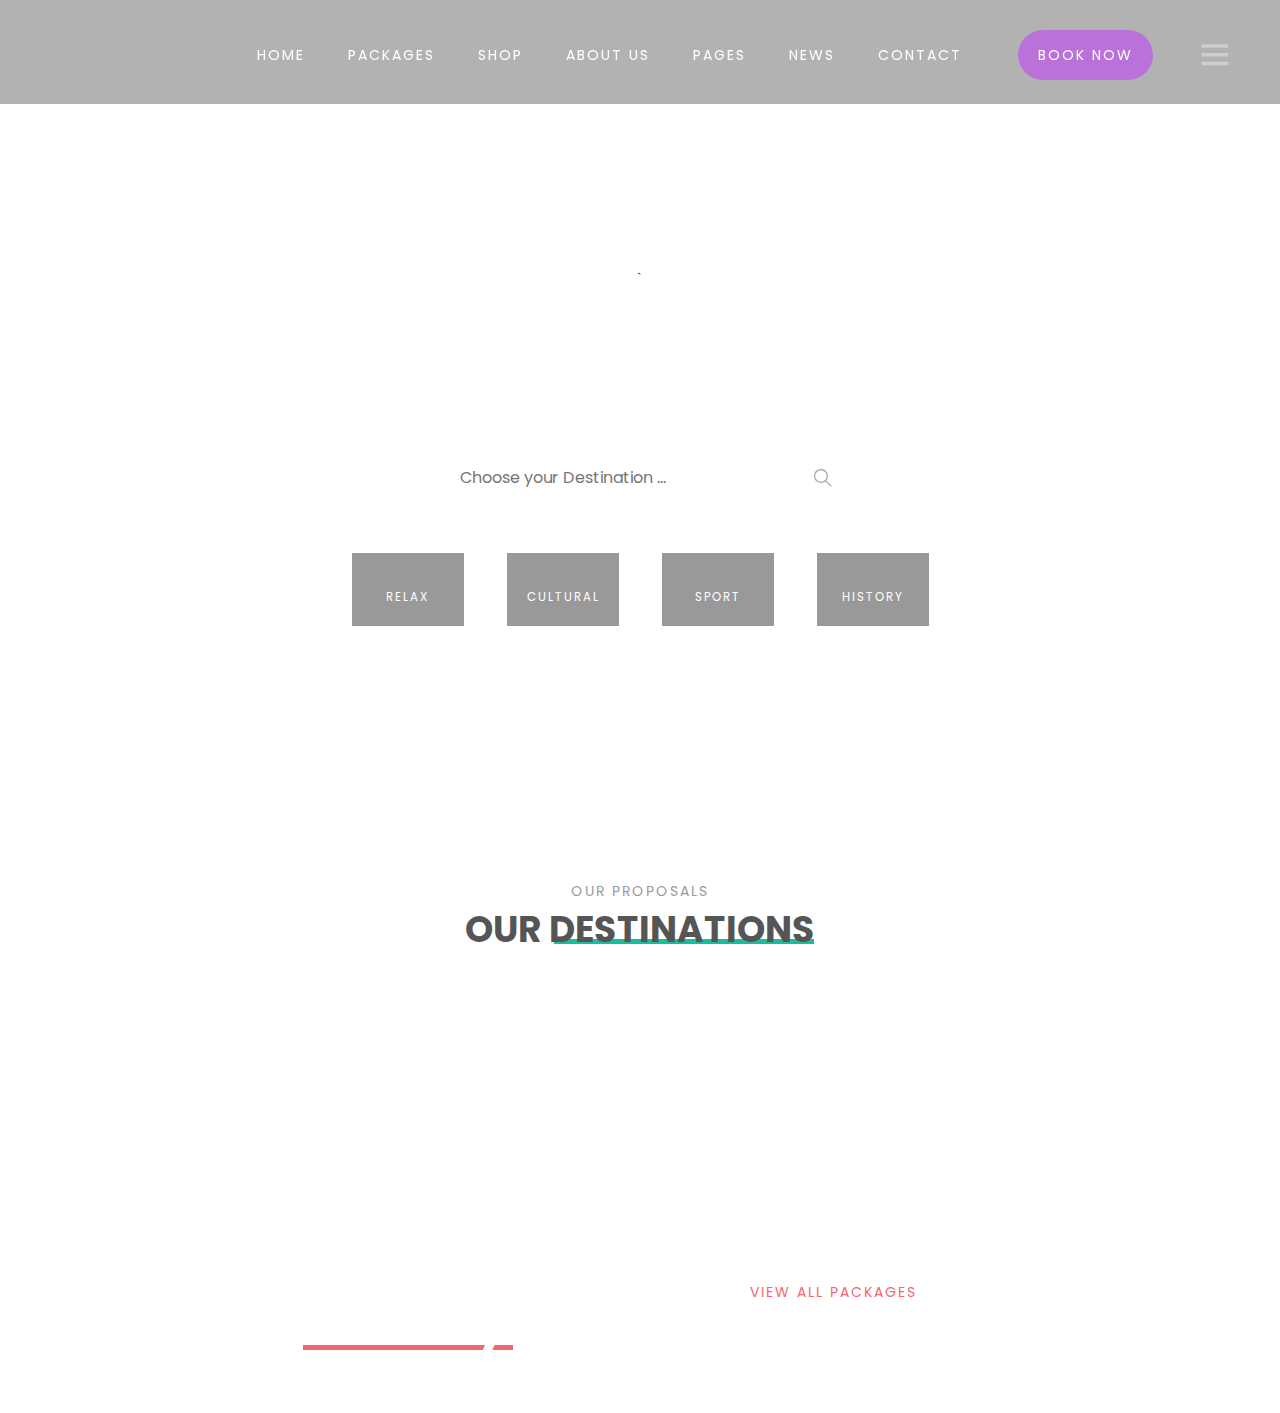
==== index.html @ 4a378df9 "hiepduong" ====
<!DOCTYPE html>
<html lang="en">
<head>
    <meta charset="UTF-8">
    <meta http-equiv="X-UA-Compatible" content="IE=edge">
    <meta name="viewport" content="width=device-width, initial-scale=1.0">
    <title>Document</title>
    <link rel="stylesheet" href="./assets/css/base.css">
    <link rel="stylesheet" href="./themify-icons/themify-icons.css">
    <link rel="stylesheet" href="./assets/css/grid.css">
    <link rel="stylesheet" href="./assets/css/style.css">
    <link rel="stylesheet" href="./assets/css/res.css">
    <link rel="preconnect" href="https://fonts.googleapis.com">
    <link rel="preconnect" href="https://fonts.gstatic.com" crossorigin>
    <link href="https://fonts.googleapis.com/css2?family=Poppins:wght@200;300;400;500;600;700&display=swap" rel="stylesheet">
</head>
<body>
    <div class="app">
        <header>
            <div class="header__container grid wide">
                <div class="header-logo">
                    <img class="header-logo-img" src="http://www.nicdarkthemes.com/themes/travel/wp/demo/love-travel/wp-content/uploads/sites/3/2018/11/logo.png" alt="">
                </div>
                <div class="header-nav">
                    <ul class="header-nav-list">
                        <li class="header-nav-items"><a href="index.html">HOME</a></li>
                        <li class="header-nav-items active">
                            PACKAGES
                            <div class="header-nav-packages">
                                <div class="header-nav-packages-item active">
                                    Search 1
                                </div>
                                <div class="header-nav-packages-item">Search 2</div>
                                <div class="header-nav-packages-item arrow">
                                    Tour Package
                                    <div class="header-nav-tour">
                                        <div class="header-nav-tour-item active">Carousel</div>
                                        <div class="header-nav-tour-item">Custom Map</div>
                                        <div class="header-nav-tour-item">360° Panorama</div>
                                        <div class="header-nav-tour-item">Default</div>
                                    </div>
                                </div>
                                <div class="header-nav-packages-item">Destination</div>
                                <div class="header-nav-packages-item">Typology</div>
                            </div>
                        </li>
                        <li class="header-nav-items shop">
                            SHOP
                            <div class="header-nav-shop">
                                <div class="header-nav-shop-item">Archive</div>
                                <div class="header-nav-shop-item">Single Product</div>
                                <div class="header-nav-shop-item">Cart</div>
                                <div class="header-nav-shop-item">Checkout</div>
                            </div>
                        </li>
                        <li class="header-nav-items about">
                            ABOUT US
                            <div class="header-nav-about">
                                <div class="header-nav-about-item active">About Us</div>
                                <div class="header-nav-about-item">About Us 2</div>
                                <div class="header-nav-about-item">About Us 3</div>
                            </div>
                        </li>
                        <li class="header-nav-items pages">
                            PAGES
                            <div class="header-nav-pages">
                                <div class="header-nav-pages-item">Services</div>
                                <div class="header-nav-pages-item">Agency Tours</div>
                                <div class="header-nav-pages-item">Testimonials</div>
                                <div class="header-nav-pages-item">Prices</div>
                                <div class="header-nav-pages-item">Promotions</div>
                                <div class="header-nav-pages-item">Faq</div>
                                <div class="header-nav-pages-item">Coming Soon</div>
                                <div class="header-nav-pages-item about">
                                    About Us
                                    <div class="header-subnav-about">
                                        <div class="header-subnav-about-item">About Us 1</div>
                                        <div class="header-subnav-about-item">About Us 2</div>
                                        <div class="header-subnav-about-item">About Us 3</div>
                                    </div>
                                </div>
                                <div class="header-nav-pages-item contact">
                                    Contact
                                    <div class="header-subnav-contact">
                                        <div class="header-nav-subcontact-item">Contact 1</div>
                                        <div class="header-nav-subcontact-item">Contact 2</div>
                                    </div>
                                </div>
                            </div>
                        </li>
                        <li class="header-nav-items news">
                            NEWS
                            <div class="header-nav-news">
                                <div class="header-nav-news-item">Archive</div>
                                <div class="header-nav-news-item sigle">
                                    Single Post
                                    <div class="header-subnav-post">
                                        <div class="header-subnav-post-item">Full Width</div>
                                        <div class="header-subnav-post-item">Right Sidebar</div>
                                        <div class="header-subnav-post-item">Left Sidebar</div>
                                    </div>
                                </div>
                            </div>
                        </li>
                        <li class="header-nav-items contact">CONTACT</li>
                    </ul>
                </div>
                <div class="header-booking">
                    <a href="" class="header-booking-btn">
                        BOOK NOW
                    </a>
                </div>
                <div class="header-bars">
                    <i class="ti-menu header-bars-icon">
                    </i>
                    <div class="header-bar-packages">
                        <img class="header-bars-close" src="http://www.nicdarkthemes.com/themes/travel/wp/demo/love-travel/wp-content/uploads/sites/3/2018/11/error.png" alt="">
                        <div class="header-bar-heading">
                            <p class="header-bar-p">BEST</p>
                            <h2 class="header-bar-h2">PACKAGES</h2>
                        </div>
                        <div class="header-bar-container">
                            <div class="header-bar-container-item">
                                <img class="header-bar-container-img" src="http://www.nicdarkthemes.com/themes/travel/wp/demo/love-travel/wp-content/uploads/sites/3/2018/11/package-1-150x150.jpg" alt="">
                                <div class="header-bar-container-item-content">
                                    <h3 class="header-bar-container-content-h3">Berlin</h3>
                                    <p class="header-bar-container-content-location">
                                        <i class="ti-location-pin header-bar-container-content-icon"></i>
                                        Europe
                                    </p>
                                    <a href="" class="header-bar-container-content-price">FROM 700 $</a>
                                </div>
                            </div>
                            <div class="header-bar-container-item">
                                <img class="header-bar-container-img" src="http://www.nicdarkthemes.com/themes/travel/wp/demo/love-travel/wp-content/uploads/sites/3/2018/03/package-6-150x150.jpg" alt="">
                                <div class="header-bar-container-item-content">
                                    <h3 class="header-bar-container-content-h3">Hong Kong</h3>
                                    <p class="header-bar-container-content-location">
                                        <i class="ti-location-pin header-bar-container-content-icon"></i>
                                        Asia
                                    </p>
                                    <a href="" class="header-bar-container-content-price" style="background: linear-gradient(to right, #f76570 0%, #f78d65 100%);">FROM 500 $</a>
                                </div>
                            </div>
                            <div class="header-bar-container-item">
                                <img class="header-bar-container-img" src="http://www.nicdarkthemes.com/themes/travel/wp/demo/love-travel/wp-content/uploads/sites/3/2018/11/package-2-150x150.jpg" alt="">
                                <div class="header-bar-container-item-content">
                                    <h3 class="header-bar-container-content-h3">San Francisco</h3>
                                    <p class="header-bar-container-content-location">
                                        <i class="ti-location-pin header-bar-container-content-icon"></i>
                                        United States
                                    </p>
                                    <a href="" class="header-bar-container-content-price" style="background: linear-gradient(to right, #ba71da 0%, #da717b 100%);">FROM 400 $</a>
                                </div>
                            </div>
                        </div>
                        <div class="header-bar-package">
                            <div class="header-bar-package-content">
                                <img class="header-bar-package-img" src="http://www.nicdarkthemes.com/themes/travel/wp/demo/love-travel/wp-content/uploads/sites/3/2018/04/destination-9.jpg" alt="">
                                <div class="header-bar-package-container">
                                    <div class="header-bar-package-container-img">
                                        <img src="http://www.nicdarkthemes.com/themes/travel/wp/demo/love-travel/wp-content/uploads/sites/3/2018/11/arch.png" alt="">
                                    </div>
                                    <div class="header-bar-package-container-content">
                                        <h3>Europe</h3>
                                        <p>3 PACKAGES</p>
                                    </div>
                                </div>
                            </div>
                        <div class="header-bar-laststep">
                            <div class="header-bar-laststep-heading">
                                <p class="header-bar-laststep-p">LAST</p>
                                <h3 class="header-bar-laststep-h3">MINUTES</h3>
                            </div>
                        </div>
                    </div>
                </div>
                
            </div>
        </header>
        <!-- body -->
        <div class="container">`    
            <div class="contanier-content">
                <div class="container-content-h1" id="js-change-header">Search your next Holiday</div>
                <p class="container-content-p">CHECK OUR BEST PROMOTIONS</p>
            </div>
            <div class="container-findbar grid wide">
                <div class="container-findbar-btn row">
                    <div class="container-findbar-with-nothing col l-4">

                    </div>
                    <div class="container-findbar-with-search col l-4">
                        <input type="text" class="container-findbar-input" placeholder="Choose your Destination ...">
                        <i class="ti-search container-findbar-icon"></i>
                        <div class="container-findbar-with-search-section">
                            <div class="container-findbar-with-search-section-item">
                                Europe
                            </div>
                            <div class="container-findbar-with-search-section-item back">
                                 - Italy
                            </div>
                            <div class="container-findbar-with-search-section-item back">
                                 - Netherlands
                            </div>
                            <div class="container-findbar-with-search-section-item">
                                Asia
                            </div>
                            <div class="container-findbar-with-search-section-item back">
                                 - Thailandia
                            </div>
                            <div class="container-findbar-with-search-section-item">
                                United States
                            </div>
                            <div class="container-findbar-with-search-section-item">
                                Oceania
                            </div>
                        </div>
                    </div>
                    <div class="container-findbar-with-nothing col l-4">

                    </div>
                </div>
            </div>
            <div class="container-choose-list grid wide">
                <div class="container-list">
                    <div class="container-list-item">
                        <a href="" class="container-list-link">
                            <img class="container-list-img" src="http://www.nicdarkthemes.com/themes/travel/wp/demo/love-travel/wp-content/uploads/sites/3/2018/11/t-relax.png" alt="">
                            <h3 class="container-list-heading">RELAX</h3>
                        </a>
                    </div>
                    <div class="container-list-item">
                        <a href="" class="container-list-link">
                            <img class="container-list-img" src="http://www.nicdarkthemes.com/themes/travel/wp/demo/love-travel/wp-content/uploads/sites/3/2018/11/t-cultural.png" alt="">
                            <h3 class="container-list-heading">CULTURAL</h3>
                        </a>
                    </div>
                    <div class="container-list-item">
                        <a href="" class="container-list-link">
                            <img class="container-list-img" src="http://www.nicdarkthemes.com/themes/travel/wp/demo/love-travel/wp-content/uploads/sites/3/2018/11/t-sport.png" alt="">
                            <h3 class="container-list-heading">SPORT</h3>
                        </a>
                    </div>
                    <div class="container-list-item">
                        <a href="" class="container-list-link">
                            <img class="container-list-img" src="http://www.nicdarkthemes.com/themes/travel/wp/demo/love-travel/wp-content/uploads/sites/3/2018/11/t-history.png" alt="">
                            <h3 class="container-list-heading">HISTORY</h3>
                        </a>
                    </div>
                </div>
            </div>
        </div>
        <div class="body">
            <div class="body-container">
                <div class="body-container-proposals grid wide">
                    <div class="body-container-heading">
                        <p class="body-container-p">OUR PROPOSALS</p>
                        <h2 class="body-container-h2">OUR DESTINATIONS</h2>
                    </div>
                    <div class="body-container-row row">
                        <div class="body-container-col col l-4">
                            <div class="body-container-content">
                                <div class="body-container-content-global">
                                    <p class="body-container-content-p">
                                        <img src="http://www.nicdarkthemes.com/themes/travel/wp/demo/love-travel/wp-content/uploads/sites/3/2018/11/arch.png" alt="">
                                    </p>
                                    <img class="body-container-content-img" src="http://www.nicdarkthemes.com/themes/travel/wp/demo/love-travel/wp-content/uploads/sites/3/2018/04/destination-9.jpg" alt="">
                                    <div class="body-container-content-heading">
                                        <h3 class="body-container-content-h3">Europe</h3>
                                        <p class="body-container-content-p">3 PACKAGES</p>
                                    </div>
                                    <div class="body-container-content-hover">
                                        <h3 class="body-container-hover-h3">Packages</h3>
                                        <ul class="body-container-hover-list">
                                            <li class="body-container-hover-item">Berlin</li>
                                            <li class="body-container-hover-item">Amsterdam</li>
                                            <li class="body-container-hover-item">Tuscany</li>
                                        </ul>
                                        <a href="" class="body-container-hover-btn">VIEW DESTINATION</a>
                                    </div>
                                </div>
                            </div>
                        </div>
                        <div class="body-container-col col l-4">
                            <div class="body-container-content">
                                <div class="body-container-content-global">
                                    <p class="body-container-content-p">
                                        <img src="http://www.nicdarkthemes.com/themes/travel/wp/demo/love-travel/wp-content/uploads/sites/3/2018/11/buddha.png" alt="">
                                    </p>
                                    <img class="body-container-content-img" src="http://www.nicdarkthemes.com/themes/travel/wp/demo/love-travel/wp-content/uploads/sites/3/2018/11/destination-5-720x720.jpg" alt="">
                                    <div class="body-container-content-heading">
                                        <h3 class="body-container-content-h3">Thailandia</h3>
                                        <p class="body-container-content-p">1 PACKAGE</p>
                                    </div>
                                    <div class="body-container-content-hover">
                                        <h3 class="body-container-hover-h3">Packages</h3>
                                        <ul class="body-container-hover-list">
                                            <li class="body-container-hover-item">Berlin</li>
                                            <li class="body-container-hover-item">Amsterdam</li>
                                            <li class="body-container-hover-item">Tuscany</li>
                                        </ul>
                                        <a href="" class="body-container-hover-btn">VIEW DESTINATION</a>
                                    </div>
                                </div>
                            </div>
                        </div>
                        <div class="body-container-col col l-4">
                            <div class="body-container-content">
                                <div class="body-container-content-global">
                                    <p class="body-container-content-p">
                                        <img src="http://www.nicdarkthemes.com/themes/travel/wp/demo/love-travel/wp-content/uploads/sites/3/2018/11/torii-gate.png" alt="">
                                    </p>
                                    <img class="body-container-content-img" src="http://www.nicdarkthemes.com/themes/travel/wp/demo/love-travel/wp-content/uploads/sites/3/2018/03/destination-8.jpg" alt="">
                                    <div class="body-container-content-heading">
                                        <h3 class="body-container-content-h3">Asia</h3>
                                        <p class="body-container-content-p">2 PACKAGE</p>
                                    </div>
                                    <div class="body-container-content-hover">
                                        <h3 class="body-container-hover-h3">Packages</h3>
                                        <ul class="body-container-hover-list">
                                            <li class="body-container-hover-item">Hong Kong</li>
                                            <li class="body-container-hover-item">PhuKet</li>
                                        </ul>
                                        <a href="" class="body-container-hover-btn">VIEW DESTINATION</a>
                                    </div>
                                </div>
                            </div>
                        </div>
                        <div class="body-container-col col l-4">
                            <div class="body-container-content">
                                <div class="body-container-content-global">
                                    <p class="body-container-content-p">
                                        <img src="http://www.nicdarkthemes.com/themes/travel/wp/demo/love-travel/wp-content/uploads/sites/3/2018/11/pisa.png" alt="">
                                    </p>
                                    <img class="body-container-content-img" src="http://www.nicdarkthemes.com/themes/travel/wp/demo/love-travel/wp-content/uploads/sites/3/2018/03/destination-10.jpg" alt="">
                                    <div class="body-container-content-heading">
                                        <h3 class="body-container-content-h3">Italy</h3>
                                        <p class="body-container-content-p">1 PACKAGE</p>
                                    </div>
                                    <div class="body-container-content-hover">
                                        <h3 class="body-container-hover-h3">Packages</h3>
                                        <ul class="body-container-hover-list">
                                            <li class="body-container-hover-item">Tuscany</li>
                                        </ul>
                                        <a href="" class="body-container-hover-btn">VIEW DESTINATION</a>
                                    </div>
                                </div>
                            </div>
                        </div>
                        <div class="body-container-col col l-4">
                            <div class="body-container-content">
                                <div class="body-container-content-global">
                                    <p class="body-container-content-p">
                                        <img src="http://www.nicdarkthemes.com/themes/travel/wp/demo/love-travel/wp-content/uploads/sites/3/2018/11/london-eye.png" alt="">
                                    </p>
                                    <img class="body-container-content-img" src="http://www.nicdarkthemes.com/themes/travel/wp/demo/love-travel/wp-content/uploads/sites/3/2018/03/destination-11.jpg" alt="">
                                    <div class="body-container-content-heading">
                                        <h3 class="body-container-content-h3">Netherlands</h3>
                                        <p class="body-container-content-p">1 PACKAGE</p>
                                    </div>
                                    <div class="body-container-content-hover">
                                        <h3 class="body-container-hover-h3">Packages</h3>
                                        <ul class="body-container-hover-list">
                                            <li class="body-container-hover-item">Amsterdam</li>
                                        </ul>
                                        <a href="" class="body-container-hover-btn">VIEW DESTINATION</a>
                                    </div>
                                </div>
                            </div>
                        </div>
                        <div class="body-container-col col l-4">
                            <div class="body-container-content">
                                <div class="body-container-content-global">
                                    <p class="body-container-content-p">
                                        <img src="http://www.nicdarkthemes.com/themes/travel/wp/demo/love-travel/wp-content/uploads/sites/3/2018/11/golden-gate.png" alt="">
                                    </p>
                                    <img class="body-container-content-img" src="http://www.nicdarkthemes.com/themes/travel/wp/demo/love-travel/wp-content/uploads/sites/3/2018/03/destination-1-1-720x720.jpg" alt="">
                                    <div class="body-container-content-heading">
                                        <h3 class="body-container-content-h3">United States</h3>
                                        <p class="body-container-content-p">1 PACKAGE</p>
                                    </div>
                                    <div class="body-container-content-hover">
                                        <h3 class="body-container-hover-h3">Packages</h3>
                                        <ul class="body-container-hover-list">
                                            <li class="body-container-hover-item">San Francisco</li>
                                        </ul>
                                        <a href="" class="body-container-hover-btn">VIEW DESTINATION</a>
                                    </div>
                                </div>
                            </div>
                        </div>
                    </div>
                </div>
                <div class="body-container-holiday">
                    <div class="body-container-holiday-content grid wide">
                        <div class="body-container-holiday-heading row">
                            <div class="body-container-holiday-nothing col l-1"></div>
                            <div class="body-container-holiday-col col l-5">
                                <h3>Your</h3>
                                <h3>Next Holiday</h3>
                            </div>
                            <div class="body-container-holiday-btn col l-4">
                                <a href="" class="body-container-holiday-link">VIEW ALL PACKAGES</a>
                            </div>
                            <div class="body-container-holiday-nothing col l-2">
                            </div>
                        </div>
                    </div>
                </div>
            </div>
        </div>

        <footer>

        </footer>
    </div>
    <script src="./assets/js/main.js"></script>
</body>
</html>
---- assets/css/base.css ----
* {
    font-family: 'Poppins', sans-serif;
    margin: 0;
    text-decoration: none;
    list-style: none;
    box-sizing: inherit;
    padding: 0;
    scroll-behavior: smooth;
}
html {
    font-size: 62.5%;
    box-sizing: border-box;
    font-family: 'Poppins', sans-serif;
}

:root {
    --primary-color: #ff6464;
    --text-color: #473C3C;
    --text-hover-color : #fff;
    --p-color: #7E6F6F;
}

::-webkit-scrollbar {
    width: 6px;
    height: 50px;
}
::-webkit-scrollbar-thumb {
    background: rgb(167, 165, 165);
    border-radius: 16px;
}
::-webkit-scrollbar-thumb:hover {
    background: rgb(94, 92, 92);
}



/* modal */
.modal {
    position: fixed;
    top: 0;
    right: 0;
    bottom: 0;
    left: 0;
    animation: fadeIn linear 0.1s;
    display: none;
}

.modal.open {
    display: flex;
}

.modal__overlay {
    position: absolute;
    width: 100%;
    height: 100%;
    background-color: rgba(0, 0, 0, 0.7);
}

.modal__body {
    margin: auto;
    position: relative;
    z-index: 10000;
    border-radius: 8px;
    text-align: center;
}
/*  */

.fz-12 {
    font-size: 1.2rem;
}
.fz-14 {
    font-size: 1.4rem;
}
.fz-16 {
    font-size: 1.6rem;
}
.fz-18 {
    font-size: 1.8rem;
}
.fz-20 {
    font-size: 2.0rem;
}
.fz-22 {
    font-size: 2.2rem;
}
.fz-24 {
    font-size: 2.4rem;
}
.fz-26 {
    font-size: 2.6rem;
}
.fz-28 {
    font-size: 2.8rem;
}


.fw-300 {
    font-weight: 300;
}
.fw-400 {
    font-weight: 400;
}
.fw-500 {
    font-weight: 500;
}
.fw-600 {
    font-weight: 600;
}
.fw-700 {
    font-weight: 700;
}
.bg-download {
    background: #f5c04c;
}


.dp-inlinebl {
    display: inline-block;
}

.mgb-2 {
    margin-bottom: 2px;
}
.mgb-4 {
    margin-bottom: 4px;
}
.mgb-6 {
    margin-bottom: 6px;
}
.mgb-8 {
    margin-bottom: 8px;
}
.mgb-10 {
    margin-bottom: 10px;
}
.mgb-12 {
    margin-bottom: 12px;
}
.mgb-14 {
    margin-bottom: 14px;
}
.mgb-16 {
    margin-bottom: 16px;
}
.mgb-18 {
    margin-bottom: 18px;
}
.mgb-20 {
    margin-bottom: 20px;
}
.mgb-22 {
    margin-bottom: 22px;
}
.mgb-24 {
    margin-bottom: 24px;
}
.mgl-2 {
    margin-left: 2px;
}
.mgl-4 {
    margin-left: 4px;
}
.mgl-6 {
    margin-left: 6px;
}
.mgl-8 {
    margin-left: 8px;
}
.mgl-10 {
    margin-left: 10px;
}
.mgl-12 {
    margin-left: 12px;
}
.mgl-14 {
    margin-left: 14px;
}
.mgl-16 {
    margin-left: 16px;
}
.mgl-18 {
    margin-left: 18px;
}
.mgl-20 {
    margin-left: 20px;
}
.mgt-4 {
    margin-top: 4px;
}
.mgt-8 {
    margin-top: 8px;
}
.mgt-12 {
    margin-top: 12px;
}
.mgt-16 {
    margin-top: 16px;
}
.mgt-20 {
    margin-top: 20px;
}
.mgt-24 {
    margin-top: 24px;
}
.mgt-28 {
    margin-top: 28px;
}
.mgt-32 {
    margin-top: 32px;
}
.padl-4 {
    padding-left: 4px;
}
.padl-8 {
    padding-left: 8px;
}
.padt-8 {
    padding-top: 8px;
}
.padb-8 {
    padding-bottom: 8px;
}
.pad-20 {
    padding: 20px;
}
.padl-16 {
    padding-left: 16px;
}
.padt-16 {
    padding-top: 16px;
}
.bgp-right {
    background-position: right !important;
}
.bgp-center {
    background-position: center !important;
}
---- themify-icons/themify-icons.css ----
@font-face {
	font-family: 'themify';
	src:url('fonts/themify.eot?-fvbane');
	src:url('fonts/themify.eot?#iefix-fvbane') format('embedded-opentype'),
		url('fonts/themify.woff?-fvbane') format('woff'),
		url('fonts/themify.ttf?-fvbane') format('truetype'),
		url('fonts/themify.svg?-fvbane#themify') format('svg');
	font-weight: normal;
	font-style: normal;
}

[class^="ti-"], [class*=" ti-"] {
	font-family: 'themify';
	speak: none;
	font-style: normal;
	font-weight: normal;
	font-variant: normal;
	text-transform: none;
	line-height: 1;

	/* Better Font Rendering =========== */
	-webkit-font-smoothing: antialiased;
	-moz-osx-font-smoothing: grayscale;
}

.ti-wand:before {
	content: "\e600";
}
.ti-volume:before {
	content: "\e601";
}
.ti-user:before {
	content: "\e602";
}
.ti-unlock:before {
	content: "\e603";
}
.ti-unlink:before {
	content: "\e604";
}
.ti-trash:before {
	content: "\e605";
}
.ti-thought:before {
	content: "\e606";
}
.ti-target:before {
	content: "\e607";
}
.ti-tag:before {
	content: "\e608";
}
.ti-tablet:before {
	content: "\e609";
}
.ti-star:before {
	content: "\e60a";
}
.ti-spray:before {
	content: "\e60b";
}
.ti-signal:before {
	content: "\e60c";
}
.ti-shopping-cart:before {
	content: "\e60d";
}
.ti-shopping-cart-full:before {
	content: "\e60e";
}
.ti-settings:before {
	content: "\e60f";
}
.ti-search:before {
	content: "\e610";
}
.ti-zoom-in:before {
	content: "\e611";
}
.ti-zoom-out:before {
	content: "\e612";
}
.ti-cut:before {
	content: "\e613";
}
.ti-ruler:before {
	content: "\e614";
}
.ti-ruler-pencil:before {
	content: "\e615";
}
.ti-ruler-alt:before {
	content: "\e616";
}
.ti-bookmark:before {
	content: "\e617";
}
.ti-bookmark-alt:before {
	content: "\e618";
}
.ti-reload:before {
	content: "\e619";
}
.ti-plus:before {
	content: "\e61a";
}
.ti-pin:before {
	content: "\e61b";
}
.ti-pencil:before {
	content: "\e61c";
}
.ti-pencil-alt:before {
	content: "\e61d";
}
.ti-paint-roller:before {
	content: "\e61e";
}
.ti-paint-bucket:before {
	content: "\e61f";
}
.ti-na:before {
	content: "\e620";
}
.ti-mobile:before {
	content: "\e621";
}
.ti-minus:before {
	content: "\e622";
}
.ti-medall:before {
	content: "\e623";
}
.ti-medall-alt:before {
	content: "\e624";
}
.ti-marker:before {
	content: "\e625";
}
.ti-marker-alt:before {
	content: "\e626";
}
.ti-arrow-up:before {
	content: "\e627";
}
.ti-arrow-right:before {
	content: "\e628";
}
.ti-arrow-left:before {
	content: "\e629";
}
.ti-arrow-down:before {
	content: "\e62a";
}
.ti-lock:before {
	content: "\e62b";
}
.ti-location-arrow:before {
	content: "\e62c";
}
.ti-link:before {
	content: "\e62d";
}
.ti-layout:before {
	content: "\e62e";
}
.ti-layers:before {
	content: "\e62f";
}
.ti-layers-alt:before {
	content: "\e630";
}
.ti-key:before {
	content: "\e631";
}
.ti-import:before {
	content: "\e632";
}
.ti-image:before {
	content: "\e633";
}
.ti-heart:before {
	content: "\e634";
}
.ti-heart-broken:before {
	content: "\e635";
}
.ti-hand-stop:before {
	content: "\e636";
}
.ti-hand-open:before {
	content: "\e637";
}
.ti-hand-drag:before {
	content: "\e638";
}
.ti-folder:before {
	content: "\e639";
}
.ti-flag:before {
	content: "\e63a";
}
.ti-flag-alt:before {
	content: "\e63b";
}
.ti-flag-alt-2:before {
	content: "\e63c";
}
.ti-eye:before {
	content: "\e63d";
}
.ti-export:before {
	content: "\e63e";
}
.ti-exchange-vertical:before {
	content: "\e63f";
}
.ti-desktop:before {
	content: "\e640";
}
.ti-cup:before {
	content: "\e641";
}
.ti-crown:before {
	content: "\e642";
}
.ti-comments:before {
	content: "\e643";
}
.ti-comment:before {
	content: "\e644";
}
.ti-comment-alt:before {
	content: "\e645";
}
.ti-close:before {
	content: "\e646";
}
.ti-clip:before {
	content: "\e647";
}
.ti-angle-up:before {
	content: "\e648";
}
.ti-angle-right:before {
	content: "\e649";
}
.ti-angle-left:before {
	content: "\e64a";
}
.ti-angle-down:before {
	content: "\e64b";
}
.ti-check:before {
	content: "\e64c";
}
.ti-check-box:before {
	content: "\e64d";
}
.ti-camera:before {
	content: "\e64e";
}
.ti-announcement:before {
	content: "\e64f";
}
.ti-brush:before {
	content: "\e650";
}
.ti-briefcase:before {
	content: "\e651";
}
.ti-bolt:before {
	content: "\e652";
}
.ti-bolt-alt:before {
	content: "\e653";
}
.ti-blackboard:before {
	content: "\e654";
}
.ti-bag:before {
	content: "\e655";
}
.ti-move:before {
	content: "\e656";
}
.ti-arrows-vertical:before {
	content: "\e657";
}
.ti-arrows-horizontal:before {
	content: "\e658";
}
.ti-fullscreen:before {
	content: "\e659";
}
.ti-arrow-top-right:before {
	content: "\e65a";
}
.ti-arrow-top-left:before {
	content: "\e65b";
}
.ti-arrow-circle-up:before {
	content: "\e65c";
}
.ti-arrow-circle-right:before {
	content: "\e65d";
}
.ti-arrow-circle-left:before {
	content: "\e65e";
}
.ti-arrow-circle-down:before {
	content: "\e65f";
}
.ti-angle-double-up:before {
	content: "\e660";
}
.ti-angle-double-right:before {
	content: "\e661";
}
.ti-angle-double-left:before {
	content: "\e662";
}
.ti-angle-double-down:before {
	content: "\e663";
}
.ti-zip:before {
	content: "\e664";
}
.ti-world:before {
	content: "\e665";
}
.ti-wheelchair:before {
	content: "\e666";
}
.ti-view-list:before {
	content: "\e667";
}
.ti-view-list-alt:before {
	content: "\e668";
}
.ti-view-grid:before {
	content: "\e669";
}
.ti-uppercase:before {
	content: "\e66a";
}
.ti-upload:before {
	content: "\e66b";
}
.ti-underline:before {
	content: "\e66c";
}
.ti-truck:before {
	content: "\e66d";
}
.ti-timer:before {
	content: "\e66e";
}
.ti-ticket:before {
	content: "\e66f";
}
.ti-thumb-up:before {
	content: "\e670";
}
.ti-thumb-down:before {
	content: "\e671";
}
.ti-text:before {
	content: "\e672";
}
.ti-stats-up:before {
	content: "\e673";
}
.ti-stats-down:before {
	content: "\e674";
}
.ti-split-v:before {
	content: "\e675";
}
.ti-split-h:before {
	content: "\e676";
}
.ti-smallcap:before {
	content: "\e677";
}
.ti-shine:before {
	content: "\e678";
}
.ti-shift-right:before {
	content: "\e679";
}
.ti-shift-left:before {
	content: "\e67a";
}
.ti-shield:before {
	content: "\e67b";
}
.ti-notepad:before {
	content: "\e67c";
}
.ti-server:before {
	content: "\e67d";
}
.ti-quote-right:before {
	content: "\e67e";
}
.ti-quote-left:before {
	content: "\e67f";
}
.ti-pulse:before {
	content: "\e680";
}
.ti-printer:before {
	content: "\e681";
}
.ti-power-off:before {
	content: "\e682";
}
.ti-plug:before {
	content: "\e683";
}
.ti-pie-chart:before {
	content: "\e684";
}
.ti-paragraph:before {
	content: "\e685";
}
.ti-panel:before {
	content: "\e686";
}
.ti-package:before {
	content: "\e687";
}
.ti-music:before {
	content: "\e688";
}
.ti-music-alt:before {
	content: "\e689";
}
.ti-mouse:before {
	content: "\e68a";
}
.ti-mouse-alt:before {
	content: "\e68b";
}
.ti-money:before {
	content: "\e68c";
}
.ti-microphone:before {
	content: "\e68d";
}
.ti-menu:before {
	content: "\e68e";
}
.ti-menu-alt:before {
	content: "\e68f";
}
.ti-map:before {
	content: "\e690";
}
.ti-map-alt:before {
	content: "\e691";
}
.ti-loop:before {
	content: "\e692";
}
.ti-location-pin:before {
	content: "\e693";
}
.ti-list:before {
	content: "\e694";
}
.ti-light-bulb:before {
	content: "\e695";
}
.ti-Italic:before {
	content: "\e696";
}
.ti-info:before {
	content: "\e697";
}
.ti-infinite:before {
	content: "\e698";
}
.ti-id-badge:before {
	content: "\e699";
}
.ti-hummer:before {
	content: "\e69a";
}
.ti-home:before {
	content: "\e69b";
}
.ti-help:before {
	content: "\e69c";
}
.ti-headphone:before {
	content: "\e69d";
}
.ti-harddrives:before {
	content: "\e69e";
}
.ti-harddrive:before {
	content: "\e69f";
}
.ti-gift:before {
	content: "\e6a0";
}
.ti-game:before {
	content: "\e6a1";
}
.ti-filter:before {
	content: "\e6a2";
}
.ti-files:before {
	content: "\e6a3";
}
.ti-file:before {
	content: "\e6a4";
}
.ti-eraser:before {
	content: "\e6a5";
}
.ti-envelope:before {
	content: "\e6a6";
}
.ti-download:before {
	content: "\e6a7";
}
.ti-direction:before {
	content: "\e6a8";
}
.ti-direction-alt:before {
	content: "\e6a9";
}
.ti-dashboard:before {
	content: "\e6aa";
}
.ti-control-stop:before {
	content: "\e6ab";
}
.ti-control-shuffle:before {
	content: "\e6ac";
}
.ti-control-play:before {
	content: "\e6ad";
}
.ti-control-pause:before {
	content: "\e6ae";
}
.ti-control-forward:before {
	content: "\e6af";
}
.ti-control-backward:before {
	content: "\e6b0";
}
.ti-cloud:before {
	content: "\e6b1";
}
.ti-cloud-up:before {
	content: "\e6b2";
}
.ti-cloud-down:before {
	content: "\e6b3";
}
.ti-clipboard:before {
	content: "\e6b4";
}
.ti-car:before {
	content: "\e6b5";
}
.ti-calendar:before {
	content: "\e6b6";
}
.ti-book:before {
	content: "\e6b7";
}
.ti-bell:before {
	content: "\e6b8";
}
.ti-basketball:before {
	content: "\e6b9";
}
.ti-bar-chart:before {
	content: "\e6ba";
}
.ti-bar-chart-alt:before {
	content: "\e6bb";
}
.ti-back-right:before {
	content: "\e6bc";
}
.ti-back-left:before {
	content: "\e6bd";
}
.ti-arrows-corner:before {
	content: "\e6be";
}
.ti-archive:before {
	content: "\e6bf";
}
.ti-anchor:before {
	content: "\e6c0";
}
.ti-align-right:before {
	content: "\e6c1";
}
.ti-align-left:before {
	content: "\e6c2";
}
.ti-align-justify:before {
	content: "\e6c3";
}
.ti-align-center:before {
	content: "\e6c4";
}
.ti-alert:before {
	content: "\e6c5";
}
.ti-alarm-clock:before {
	content: "\e6c6";
}
.ti-agenda:before {
	content: "\e6c7";
}
.ti-write:before {
	content: "\e6c8";
}
.ti-window:before {
	content: "\e6c9";
}
.ti-widgetized:before {
	content: "\e6ca";
}
.ti-widget:before {
	content: "\e6cb";
}
.ti-widget-alt:before {
	content: "\e6cc";
}
.ti-wallet:before {
	content: "\e6cd";
}
.ti-video-clapper:before {
	content: "\e6ce";
}
.ti-video-camera:before {
	content: "\e6cf";
}
.ti-vector:before {
	content: "\e6d0";
}
.ti-themify-logo:before {
	content: "\e6d1";
}
.ti-themify-favicon:before {
	content: "\e6d2";
}
.ti-themify-favicon-alt:before {
	content: "\e6d3";
}
.ti-support:before {
	content: "\e6d4";
}
.ti-stamp:before {
	content: "\e6d5";
}
.ti-split-v-alt:before {
	content: "\e6d6";
}
.ti-slice:before {
	content: "\e6d7";
}
.ti-shortcode:before {
	content: "\e6d8";
}
.ti-shift-right-alt:before {
	content: "\e6d9";
}
.ti-shift-left-alt:before {
	content: "\e6da";
}
.ti-ruler-alt-2:before {
	content: "\e6db";
}
.ti-receipt:before {
	content: "\e6dc";
}
.ti-pin2:before {
	content: "\e6dd";
}
.ti-pin-alt:before {
	content: "\e6de";
}
.ti-pencil-alt2:before {
	content: "\e6df";
}
.ti-palette:before {
	content: "\e6e0";
}
.ti-more:before {
	content: "\e6e1";
}
.ti-more-alt:before {
	content: "\e6e2";
}
.ti-microphone-alt:before {
	content: "\e6e3";
}
.ti-magnet:before {
	content: "\e6e4";
}
.ti-line-double:before {
	content: "\e6e5";
}
.ti-line-dotted:before {
	content: "\e6e6";
}
.ti-line-dashed:before {
	content: "\e6e7";
}
.ti-layout-width-full:before {
	content: "\e6e8";
}
.ti-layout-width-default:before {
	content: "\e6e9";
}
.ti-layout-width-default-alt:before {
	content: "\e6ea";
}
.ti-layout-tab:before {
	content: "\e6eb";
}
.ti-layout-tab-window:before {
	content: "\e6ec";
}
.ti-layout-tab-v:before {
	content: "\e6ed";
}
.ti-layout-tab-min:before {
	content: "\e6ee";
}
.ti-layout-slider:before {
	content: "\e6ef";
}
.ti-layout-slider-alt:before {
	content: "\e6f0";
}
.ti-layout-sidebar-right:before {
	content: "\e6f1";
}
.ti-layout-sidebar-none:before {
	content: "\e6f2";
}
.ti-layout-sidebar-left:before {
	content: "\e6f3";
}
.ti-layout-placeholder:before {
	content: "\e6f4";
}
.ti-layout-menu:before {
	content: "\e6f5";
}
.ti-layout-menu-v:before {
	content: "\e6f6";
}
.ti-layout-menu-separated:before {
	content: "\e6f7";
}
.ti-layout-menu-full:before {
	content: "\e6f8";
}
.ti-layout-media-right-alt:before {
	content: "\e6f9";
}
.ti-layout-media-right:before {
	content: "\e6fa";
}
.ti-layout-media-overlay:before {
	content: "\e6fb";
}
.ti-layout-media-overlay-alt:before {
	content: "\e6fc";
}
.ti-layout-media-overlay-alt-2:before {
	content: "\e6fd";
}
.ti-layout-media-left-alt:before {
	content: "\e6fe";
}
.ti-layout-media-left:before {
	content: "\e6ff";
}
.ti-layout-media-center-alt:before {
	content: "\e700";
}
.ti-layout-media-center:before {
	content: "\e701";
}
.ti-layout-list-thumb:before {
	content: "\e702";
}
.ti-layout-list-thumb-alt:before {
	content: "\e703";
}
.ti-layout-list-post:before {
	content: "\e704";
}
.ti-layout-list-large-image:before {
	content: "\e705";
}
.ti-layout-line-solid:before {
	content: "\e706";
}
.ti-layout-grid4:before {
	content: "\e707";
}
.ti-layout-grid3:before {
	content: "\e708";
}
.ti-layout-grid2:before {
	content: "\e709";
}
.ti-layout-grid2-thumb:before {
	content: "\e70a";
}
.ti-layout-cta-right:before {
	content: "\e70b";
}
.ti-layout-cta-left:before {
	content: "\e70c";
}
.ti-layout-cta-center:before {
	content: "\e70d";
}
.ti-layout-cta-btn-right:before {
	content: "\e70e";
}
.ti-layout-cta-btn-left:before {
	content: "\e70f";
}
.ti-layout-column4:before {
	content: "\e710";
}
.ti-layout-column3:before {
	content: "\e711";
}
.ti-layout-column2:before {
	content: "\e712";
}
.ti-layout-accordion-separated:before {
	content: "\e713";
}
.ti-layout-accordion-merged:before {
	content: "\e714";
}
.ti-layout-accordion-list:before {
	content: "\e715";
}
.ti-ink-pen:before {
	content: "\e716";
}
.ti-info-alt:before {
	content: "\e717";
}
.ti-help-alt:before {
	content: "\e718";
}
.ti-headphone-alt:before {
	content: "\e719";
}
.ti-hand-point-up:before {
	content: "\e71a";
}
.ti-hand-point-right:before {
	content: "\e71b";
}
.ti-hand-point-left:before {
	content: "\e71c";
}
.ti-hand-point-down:before {
	content: "\e71d";
}
.ti-gallery:before {
	content: "\e71e";
}
.ti-face-smile:before {
	content: "\e71f";
}
.ti-face-sad:before {
	content: "\e720";
}
.ti-credit-card:before {
	content: "\e721";
}
.ti-control-skip-forward:before {
	content: "\e722";
}
.ti-control-skip-backward:before {
	content: "\e723";
}
.ti-control-record:before {
	content: "\e724";
}
.ti-control-eject:before {
	content: "\e725";
}
.ti-comments-smiley:before {
	content: "\e726";
}
.ti-brush-alt:before {
	content: "\e727";
}
.ti-youtube:before {
	content: "\e728";
}
.ti-vimeo:before {
	content: "\e729";
}
.ti-twitter:before {
	content: "\e72a";
}
.ti-time:before {
	content: "\e72b";
}
.ti-tumblr:before {
	content: "\e72c";
}
.ti-skype:before {
	content: "\e72d";
}
.ti-share:before {
	content: "\e72e";
}
.ti-share-alt:before {
	content: "\e72f";
}
.ti-rocket:before {
	content: "\e730";
}
.ti-pinterest:before {
	content: "\e731";
}
.ti-new-window:before {
	content: "\e732";
}
.ti-microsoft:before {
	content: "\e733";
}
.ti-list-ol:before {
	content: "\e734";
}
.ti-linkedin:before {
	content: "\e735";
}
.ti-layout-sidebar-2:before {
	content: "\e736";
}
.ti-layout-grid4-alt:before {
	content: "\e737";
}
.ti-layout-grid3-alt:before {
	content: "\e738";
}
.ti-layout-grid2-alt:before {
	content: "\e739";
}
.ti-layout-column4-alt:before {
	content: "\e73a";
}
.ti-layout-column3-alt:before {
	content: "\e73b";
}
.ti-layout-column2-alt:before {
	content: "\e73c";
}
.ti-instagram:before {
	content: "\e73d";
}
.ti-google:before {
	content: "\e73e";
}
.ti-github:before {
	content: "\e73f";
}
.ti-flickr:before {
	content: "\e740";
}
.ti-facebook:before {
	content: "\e741";
}
.ti-dropbox:before {
	content: "\e742";
}
.ti-dribbble:before {
	content: "\e743";
}
.ti-apple:before {
	content: "\e744";
}
.ti-android:before {
	content: "\e745";
}
.ti-save:before {
	content: "\e746";
}
.ti-save-alt:before {
	content: "\e747";
}
.ti-yahoo:before {
	content: "\e748";
}
.ti-wordpress:before {
	content: "\e749";
}
.ti-vimeo-alt:before {
	content: "\e74a";
}
.ti-twitter-alt:before {
	content: "\e74b";
}
.ti-tumblr-alt:before {
	content: "\e74c";
}
.ti-trello:before {
	content: "\e74d";
}
.ti-stack-overflow:before {
	content: "\e74e";
}
.ti-soundcloud:before {
	content: "\e74f";
}
.ti-sharethis:before {
	content: "\e750";
}
.ti-sharethis-alt:before {
	content: "\e751";
}
.ti-reddit:before {
	content: "\e752";
}
.ti-pinterest-alt:before {
	content: "\e753";
}
.ti-microsoft-alt:before {
	content: "\e754";
}
.ti-linux:before {
	content: "\e755";
}
.ti-jsfiddle:before {
	content: "\e756";
}
.ti-joomla:before {
	content: "\e757";
}
.ti-html5:before {
	content: "\e758";
}
.ti-flickr-alt:before {
	content: "\e759";
}
.ti-email:before {
	content: "\e75a";
}
.ti-drupal:before {
	content: "\e75b";
}
.ti-dropbox-alt:before {
	content: "\e75c";
}
.ti-css3:before {
	content: "\e75d";
}
.ti-rss:before {
	content: "\e75e";
}
.ti-rss-alt:before {
	content: "\e75f";
}
---- assets/css/grid.css ----
.grid {
    width: 100%;
    display: block;
    padding: 0;
}

.grid.wide {
    max-width: 1200px;
    margin: 0 auto;
}

.row {
    display: flex;
    flex-wrap: wrap;
    margin-left: -4px;
    margin-right: -4px;
}

.row.no-gutters {
    margin-left: 0;
    margin-right: 0;
}

.col {
    padding-left: 4px;
    padding-right: 4px;
}

.row.no-gutters .col {
    padding-left: 0;
    padding-right: 0;
}

.c-0 {
    display: none;
}

.c-1 {
    flex: 0 0 8.33333%;
    max-width: 8.33333%;
}

.c-2 {
    flex: 0 0 16.66667%;
    max-width: 16.66667%;
}

.c-3 {
    flex: 0 0 25%;
    max-width: 25%;
}

.c-4 {
    flex: 0 0 33.33333%;
    max-width: 33.33333%;
}

.c-5 {
    flex: 0 0 41.66667%;
    max-width: 41.66667%;
}

.c-6 {
    flex: 0 0 50%;
    max-width: 50%;
}

.c-7 {
    flex: 0 0 58.33333%;
    max-width: 58.33333%;
}

.c-8 {
    flex: 0 0 66.66667%;
    max-width: 66.66667%;
}

.c-9 {
    flex: 0 0 75%;
    max-width: 75%;
}

.c-10 {
    flex: 0 0 83.33333%;
    max-width: 83.33333%;
}

.c-11 {
    flex: 0 0 91.66667%;
    max-width: 91.66667%;
}

.c-12 {
    flex: 0 0 100%;
    max-width: 100%;
}

.c-o-1 {
    margin-left: 8.33333%;
}

.c-o-2 {
    margin-left: 16.66667%;
}

.c-o-3 {
    margin-left: 25%;
}

.c-o-4 {
    margin-left: 33.33333%;
}

.c-o-5 {
    margin-left: 41.66667%;
}

.c-o-6 {
    margin-left: 50%;
}

.c-o-7 {
    margin-left: 58.33333%;
}

.c-o-8 {
    margin-left: 66.66667%;
}

.c-o-9 {
    margin-left: 75%;
}

.c-o-10 {
    margin-left: 83.33333%;
}

.c-o-11 {
    margin-left: 91.66667%;
}

/* >= Tablet */
@media (min-width: 740px) {
    .row {
        margin-left: -8px;
        margin-right: -8px;
    }

    .col {
        padding-left: 8px;
        padding-right: 8px;
    }

    .m-0 {
        display: none;
    }

    .m-1,
    .m-2,
    .m-3,
    .m-4,
    .m-5,
    .m-6,
    .m-7,
    .m-8,
    .m-9,
    .m-10,
    .m-11,
    .m-12 {
        display: block;
    }

    .m-1 {
        flex: 0 0 8.33333%;
        max-width: 8.33333%;
    }

    .m-2 {
        flex: 0 0 16.66667%;
        max-width: 16.66667%;
    }

    .m-3 {
        flex: 0 0 25%;
        max-width: 25%;
    }

    .m-4 {
        flex: 0 0 33.33333%;
        max-width: 33.33333%;
    }

    .m-5 {
        flex: 0 0 41.66667%;
        max-width: 41.66667%;
    }

    .m-6 {
        flex: 0 0 50%;
        max-width: 50%;
    }

    .m-7 {
        flex: 0 0 58.33333%;
        max-width: 58.33333%;
    }

    .m-8 {
        flex: 0 0 66.66667%;
        max-width: 66.66667%;
    }

    .m-9 {
        flex: 0 0 75%;
        max-width: 75%;
    }

    .m-10 {
        flex: 0 0 83.33333%;
        max-width: 83.33333%;
    }

    .m-11 {
        flex: 0 0 91.66667%;
        max-width: 91.66667%;
    }

    .m-12 {
        flex: 0 0 100%;
        max-width: 100%;
    }

    .m-o-1 {
        margin-left: 8.33333%;
    }

    .m-o-2 {
        margin-left: 16.66667%;
    }

    .m-o-3 {
        margin-left: 25%;
    }

    .m-o-4 {
        margin-left: 33.33333%;
    }

    .m-o-5 {
        margin-left: 41.66667%;
    }

    .m-o-6 {
        margin-left: 50%;
    }

    .m-o-7 {
        margin-left: 58.33333%;
    }

    .m-o-8 {
        margin-left: 66.66667%;
    }

    .m-o-9 {
        margin-left: 75%;
    }

    .m-o-10 {
        margin-left: 83.33333%;
    }

    .m-o-11 {
        margin-left: 91.66667%;
    }
}

/* PC medium resolution > */
@media (min-width: 1113px) {
    .row {
        margin-left: -12px;
        margin-right: -12px;
    }

    .row.sm-gutter {
        margin-left: -5px;
        margin-right: -5px;
    }

    .col {
        padding-left: 12px;
        padding-right: 12px;
    }

    .row.sm-gutter .col {
        padding-left: 5px;
        padding-right: 5px;
    }

    .l-0 {
        display: none;
    }

    .l-1,
    .l-2,
    .l-2-4,
    .l-3,
    .l-4,
    .l-5,
    .l-6,
    .l-7,
    .l-8,
    .l-9,
    .l-10,
    .l-11,
    .l-12 {
        display: block;
    }

    .l-1 {
        flex: 0 0 8.33333%;
        max-width: 8.33333%;
    }

    .l-2 {
        flex: 0 0 16.66667%;
        max-width: 16.66667%;
    }

    .l-2-4 {
        flex: 0 0 20%;
        max-width: 20%;
    }

    .l-3 {
        flex: 0 0 25%;
        max-width: 25%;
    }

    .l-4 {
        flex: 0 0 33.33333%;
        max-width: 33.33333%;
    }

    .l-5 {
        flex: 0 0 41.66667%;
        max-width: 41.66667%;
    }

    .l-6 {
        flex: 0 0 50%;
        max-width: 50%;
    }

    .l-7 {
        flex: 0 0 58.33333%;
        max-width: 58.33333%;
    }

    .l-8 {
        flex: 0 0 66.66667%;
        max-width: 66.66667%;
    }

    .l-9 {
        flex: 0 0 75%;
        max-width: 75%;
    }

    .l-10 {
        flex: 0 0 83.33333%;
        max-width: 83.33333%;
    }

    .l-11 {
        flex: 0 0 91.66667%;
        max-width: 91.66667%;
    }

    .l-12 {
        flex: 0 0 100%;
        max-width: 100%;
    }

    .l-o-1 {
        margin-left: 8.33333%;
    }

    .l-o-2 {
        margin-left: 16.66667%;
    }

    .l-o-3 {
        margin-left: 25%;
    }

    .l-o-4 {
        margin-left: 33.33333%;
    }

    .l-o-5 {
        margin-left: 41.66667%;
    }

    .l-o-6 {
        margin-left: 50%;
    }

    .l-o-7 {
        margin-left: 58.33333%;
    }

    .l-o-8 {
        margin-left: 66.66667%;
    }

    .l-o-9 {
        margin-left: 75%;
    }

    .l-o-10 {
        margin-left: 83.33333%;
    }

    .l-o-11 {
        margin-left: 91.66667%;
    }
}

/* Tablet - PC low resolution */
@media (min-width: 740px) and (max-width: 1023px) {
    .wide {
        width: 644px;
    }
}

/* > PC low resolution */
@media (min-width: 1024px) and (max-width: 1239px) {
    .wide {
        width: 984px;
    }

    .wide .row {
        margin-left: -12px;
        margin-right: -12px;
    }

    .wide .row.sm-gutter {
        margin-left: -5px;
        margin-right: -5px;
    }

    .wide .col {
        padding-left: 12px;
        padding-right: 12px;
    }

    .wide .row.sm-gutter .col {
        padding-left: 5px;
        padding-right: 5px;
    }

    .wide .l-0 {
        display: none;
    }

    .wide .l-1,
    .wide .l-2,
    .wide .l-2-4,
    .wide .l-3,
    .wide .l-4,
    .wide .l-5,
    .wide .l-6,
    .wide .l-7,
    .wide .l-8,
    .wide .l-9,
    .wide .l-10,
    .wide .l-11,
    .wide .l-12 {
        display: block;
    }

    .wide .l-1 {
        flex: 0 0 8.33333%;
        max-width: 8.33333%;
    }

    .wide .l-2 {
        flex: 0 0 16.66667%;
        max-width: 16.66667%;
    }

    .wide .l-2-4 {
        flex: 0 0 20%;
        max-width: 20%;
    }

    .wide .l-3 {
        flex: 0 0 25%;
        max-width: 25%;
    }

    .wide .l-4 {
        flex: 0 0 33.33333%;
        max-width: 33.33333%;
    }

    .wide .l-5 {
        flex: 0 0 41.66667%;
        max-width: 41.66667%;
    }

    .wide .l-6 {
        flex: 0 0 50%;
        max-width: 50%;
    }

    .wide .l-7 {
        flex: 0 0 58.33333%;
        max-width: 58.33333%;
    }

    .wide .l-8 {
        flex: 0 0 66.66667%;
        max-width: 66.66667%;
    }

    .wide .l-9 {
        flex: 0 0 75%;
        max-width: 75%;
    }

    .wide .l-10 {
        flex: 0 0 83.33333%;
        max-width: 83.33333%;
    }

    .wide .l-11 {
        flex: 0 0 91.66667%;
        max-width: 91.66667%;
    }

    .wide .l-12 {
        flex: 0 0 100%;
        max-width: 100%;
    }

    .wide .l-o-1 {
        margin-left: 8.33333%;
    }

    .wide .l-o-2 {
        margin-left: 16.66667%;
    }

    .wide .l-o-3 {
        margin-left: 25%;
    }

    .wide .l-o-4 {
        margin-left: 33.33333%;
    }

    .wide .l-o-5 {
        margin-left: 41.66667%;
    }

    .wide .l-o-6 {
        margin-left: 50%;
    }

    .wide .l-o-7 {
        margin-left: 58.33333%;
    }

    .wide .l-o-8 {
        margin-left: 66.66667%;
    }

    .wide .l-o-9 {
        margin-left: 75%;
    }

    .wide .l-o-10 {
        margin-left: 83.33333%;
    }

    .wide .l-o-11 {
        margin-left: 91.66667%;
    }
}
---- assets/css/style.css ----
::-webkit-scrollbar {
    width: 6px;
    height: 50px;
}
::-webkit-scrollbar-thumb {
    background: rgb(167, 165, 165);
    border-radius: 16px;
}
::-webkit-scrollbar-thumb:hover {
    background: rgb(94, 92, 92);
}
/* header */
header {
    height: 104px;
    padding: 20px 0;
    background-color: rgba(0, 0, 0, 0.3);
    position: fixed;
    top: 0;
    right: 0;
    left: 0;
    z-index: 9999;
    transition: 0.6s ease-out;
}

header.sticky {
    height: 74px;
    padding: 0;
    background-color: rgba(0, 0, 0, 0.9);
}
    .header__container {
        display: flex;
        justify-content: space-between;
        align-items: center;
    }

        .header-logo {
            display: flex;
            cursor: pointer;
            justify-content: center;
            align-items: center;
        }

            .header-logo-img {
                width: 160px;
            }

        .header-nav {
            
        }

            .header-nav-list {
                position: relative;
            }

            .header-nav-items {
                display: inline-block;
                padding: 25px 20px;
                color: #fff;
                font-size: 1.4rem;
                letter-spacing: 2px;
                cursor: pointer;
            }

            .header-nav-items a {
                color: #fff;
            }

            /* header subnav */
            .header-nav-news,
            .header-nav-pages,
            .header-nav-about,
            .header-nav-shop,
            .header-nav-packages {
                position: absolute;
                padding-top: 38px;
                min-width: 160px;
                z-index: 999;
                display: none;
                transition: 0.5s ease-out;
            }

            header.sticky .header-nav-news,
            header.sticky .header-nav-pages,
            header.sticky .header-nav-about,
            header.sticky .header-nav-shop,
            header.sticky .header-nav-packages {
                padding-top: 28px;
                transition: .5s ease-out;
            }

            .header-nav-news-item,
            .header-nav-pages-item,
            .header-nav-about-item,
            .header-nav-shop-item,
            .header-nav-packages-item {
                color: #9a9a9a;
                font-size: 1.4rem;
                position: relative;
                padding: 10px 16px;
                border-bottom: 1px solid #e4e4e4;
                box-shadow: 0px 2px 5px #f1f1f1;
                transition: 0.4s ease-out;
                background-color: #fff;
            }

            .header-nav-news-item:last-child,
            .header-nav-pages-item:last-child,
            .header-nav-about-item:last-child,
            .header-nav-shop-item:last-child,
            .header-nav-packages-item:last-child {
                border-bottom: none;
            }

            .header-nav-news-item:hover,
            .header-nav-pages-item:hover,
            .header-nav-about-item:hover,
            .header-nav-shop-item:hover,
            .header-nav-packages-item:hover {
                background-color: #f3f3f3;
            }

            .header-nav-packages-item.active::after {
                position: absolute;
                content: "HOT";
                top: 11px;
                right: 10px;
                background-color: #f76570;
                color: #fff;
                font-size: 1.0rem;
                padding: 1px 4px;
                border-radius: 3px;
            }

            .header-nav-news-item.sigle::after,
            .header-nav-pages-item.contact::after,
            .header-nav-pages-item.about::after,
            .header-nav-packages-item.arrow::after {
                position: absolute;
                content: "";
                border: 5px solid;
                border-color: transparent transparent transparent #9a9a9a;
                top: 15px;
                right: 10px;
            }

            /* about Us subnav */
            .header-nav-about-item.active::after {
                position: absolute;
                content: "NEW";
                top: 11px;
                right: 10px;
                background-color: #1bbc9b;
                color: #fff;
                font-size: 1.0rem;
                padding: 1px 4px;
                border-radius: 3px;
            }
                /* Header nav Tour subnav */
                .header-subnav-post,
                .header-subnav-contact,
                .header-subnav-about,
                .header-nav-tour {
                    margin-left: 144px;
                    position: absolute;
                    min-width: 180px;
                    top: 0;
                    padding-left: 14px;
                    display: none;
                    transition: 0.5s ease-out;
                    z-index: 999;
                }

                .header-subnav-post-item,
                .header-nav-subcontact-item,
                .header-subnav-about-item,
                .header-nav-tour-item {
                    color: #9a9a9a;
                    font-size: 1.4rem;
                    position: relative;
                    padding: 10px 16px;
                    border-bottom: 1px solid #e4e4e4;
                    box-shadow: 0px 2px 5px #f1f1f1;
                    transition: 0.4s ease-out;
                    background-color: #fff;
                }

                .header-nav-tour-item.active::after {
                    content: "BEST";
                    letter-spacing: 1px;
                    color: #fff;
                    font-size: 1.0rem;
                    padding: 1px 4px;
                    border-radius: 3px;
                    position: absolute;
                    background-color: #14b9d5;
                    right: 10px;
                    top: 11px;
                }

                .header-subnav-post-item:last-child,
                .header-subnav-about-item:last-child,
                .header-nav-subcontact-item:last-child,
                .header-nav-tour-item:last-child {
                    border-bottom: none;
                }

                .header-subnav-post-item:hover,
                .header-nav-subcontact-item:hover,
                .header-subnav-about-item:hover,
                .header-nav-tour-item:hover {
                    background-color: #f3f3f3;
                }


                /* hover vào nav mở ra subnav */
                .header-nav-news-item.sigle:hover .header-subnav-post,
                .header-nav-items.news:hover .header-nav-news,
                .header-nav-pages-item.contact:hover .header-subnav-contact,
                .header-nav-pages-item.about:hover .header-subnav-about,
                .header-nav-items.pages:hover .header-nav-pages,
                .header-nav-items.about:hover .header-nav-about,
                .header-nav-items.shop:hover .header-nav-shop,
                .header-nav-items.active:hover .header-nav-packages,
                .header-nav-packages-item.arrow:hover .header-nav-tour {
                    display: block;
                    transition: 0.5s ease-out;
                }
        /* header booking */
        .header-booking {
            
        }

            .header-booking-btn {
                color: #fff;
                padding: 15px 20px;
                background-color: #ba71da;
                border-radius: 60px;
                font-size: 1.4rem;
                letter-spacing: 2px;
                transition: 0.4s ease-out;
            }

            .header-booking-btn:hover {
                background-color: #a93cd8;
                cursor: pointer;
            }

        /* header bars */
            .header-bars-icon {
                color: rgb(207, 206, 206);
                padding: 10px;
                font-size: 3.0rem;
                cursor: pointer;
                transition: 0.4s ease-out;
            }

            .header-bars-icon:hover,
            .header-bars-icon:focus {
                color: rgb(233, 233, 233);
            }

                .header-bar-packages {
                    position: absolute;
                    width: 350px;
                    background-color: #fff;
                    padding: 20px;
                    top: 0;
                    right: 0px;
                    transition: 0.4s ease-out;
                    display: none;
                    animation: openNav 0.5s ease-out;
                    overflow-y: auto;
                }

                @keyframes openNav {
                    from {
                        opacity: 0;
                        right: -350px;
                    } 
                    to {
                        opacity: 1;
                        right: 0px;
                    }
                }

                .header-bar-packages.open {
                    display: block;
                    transition: 0.5s ease-out;
                }

                .header-bars-close {
                    width: 27px;
                    height: 27px;
                    top: 10px;
                    cursor: pointer;
                    position: absolute;
                    right: 16px;
                }

                .header-bar-heading {
                    text-align: center;
                    letter-spacing: 2px;
                    margin-top: 4px;
                }

                .header-bar-p {
                    font-size: 1.4rem;
                    color: #9a9a9a;
                }

                .header-bar-h2 {
                    font-weight: 700;
                    position: relative;
                    font-size: 2.4rem;
                    color: #555555;
                    z-index: 1000;
                    letter-spacing: 0;
                }

                .header-bar-h2::after {
                    content: "";
                    position: absolute;
                    bottom: 11px;
                    left: 94px;
                    background-color: #ffd105;
                    width: 120px;
                    height: 5px;
                    z-index: -1;
                }

                /* điểm đến */
                .header-bar-container {
                    margin-top: 15px;
                }

                .header-bar-container-item {
                    display: flex;
                    padding: 15px;
                }

                .header-bar-container-img {
                    width: 100px;
                    height: 100px;
                    border-radius: 2px;
                }

                .header-bar-container-item-content {
                    padding-left: 30px;
                }

                .header-bar-container-content-h3 {
                    color: #555555;
                    font-size: 2.0rem;
                    font-weight: 400;
                }

                .header-bar-container-content-location {
                    color: #9a9a9a;
                    font-size: 1.5rem;
                    letter-spacing: 2px;
                }

                .header-bar-container-content-icon {
                    letter-spacing: 0;
                }

                .header-bar-container-content-price {
                    padding: 4px 20px;
                    background: linear-gradient( to right, #ffd205 0% , #ff9b05 100%);
                    color: #fff;
                    border-radius: 50px;
                    margin-top: 19px;
                    display: inline-block;
                    font-size: 1.4rem;
                    transition: 0.4s all ease-out;
                }

                .header-bar-container-content-price:hover {
                    background: linear-gradient( to left, #ffd205 0% , #ff9b05 100%);
                }

                .header-bar-package.open {
                    overflow-y: auto;
                    max-height: 500px;
                }

                .header-bar-package-content {
                    padding: 15px;
                }

                .header-bar-package-img {
                    width: 260px;
                }

                .header-bar-package-container {

                }

                .header-bar-package-container-img {
                    position: absolute;
                }

                .header-bar-package-container-content {

                }



/* body */
.container {
    background: url(http://www.nicdarkthemes.com/themes/travel/wp/demo/love-travel/wp-content/uploads/sites/3/2018/11/parallax-2.jpg);
    text-align: center;
    padding: 270px 31px 200px;
    background-repeat: no-repeat;
    background-size: cover;
}      
    /* content */
    .contanier-content {
        padding-bottom: 65px;
    }

        .container-content-h1 {
            font-size: 5.0rem;
            color: #fff;
            font-weight: 700;
        }

        .container-content-p {
            font-size: 2.0rem;
            letter-spacing: 4px;
            color: #fff;
        }
    
    /* findbar search */
    .container-findbar {
        text-align: center;
    }

        .container-findbar-btn {
        
        }
            .container-findbar-with-search {
                background-color: #fff;
                display: flex;
                justify-content: space-between;
                align-items: center;
                font-size: 1.8rem;
                border-radius: 20px;
                color: #a3a3a3;
                position: relative;
            }
                .container-findbar-input {
                    outline: none;
                    border: none;
                    padding: 8px 12px;
                    color: #a3a3a3;
                    width: 280px;
                    font-size: 1.6rem;
                    border-radius: 10px;
                }

                .container-findbar-with-search-section {
                    position: absolute;
                    background-color: #fff;
                    top: 42px;
                    left: 0;
                    width: 100%;
                    text-align: start;
                    border-radius: 5px;
                    display: none;
                }

                .container-findbar-with-search-section.open {
                    display: block;
                }

                .container-findbar-with-search-section-item {
                    padding: 0 26px;
                    font-size: 1.6rem;
                    transition: .3s ease-out;
                }

                .container-findbar-with-search-section-item:hover {
                    background-color: #c7c7c7;
                    color: #fff;
                }

                .container-findbar-with-search-section-item.back {
                    padding: 0 32px;
                }

                .container-findbar-input:focus ~ .container-findbar-with-search-section {
                    display: block;
                }
    
    /* Choose list */
    .container-choose-list {
        text-align: center;
    }

    .container-list {
        margin-top: 55px;
    }

    .container-list-item {
        display: inline-block;
        padding: 20px;
        margin: 0 20px;
        background: rgba(0, 0, 0, 0.4);
        width: 112px;
    }

    .container-list-img {
        width: 40px;
    }

    .container-list-heading {
        color: #fff;
        letter-spacing: 2px;
        font-weight: 400;
    }

/* Our proposals */
.body-container {
    padding-top: 55px;
}

.body-container-proposals {
    text-align: center;
}

.body-container-p {
    color: #9a9a9a;
    font-size: 1.4rem;
    letter-spacing: 2px;
}

.body-container-h2 {
    font-size: 3.6rem;
    color: #555555;
    position: relative;
}

.body-container-h2::after {
    position: absolute;
    content: "";
    height: 5px;
    width: 260px;
    background-color: #1bbc9b;
    bottom: 13px;
    left: 514px;
    z-index: -9;
}

.body-container-row {
    margin-top: 55px;
}

.body-container-content {
    position: relative;
    overflow: hidden;
}

.body-container-content-p img {
    width: 35px;
    position: absolute;
    top: 25px;
    left: 30px;
}

.body-container-content-img {
    width: 100%;
}

.body-container-content-heading {
    bottom: 100px;
    left: 30px;
    position: relative;
    width: 100px;
    text-align: start;
    z-index: 2;
}

.body-container-content-heading::after {
    position: absolute;
    content: "";
    width: 400px;
    height: 50px;
    top: 0;
    left: -30px;
    z-index: 1;
}

.body-container-content-h3 {
    color: #fff;
    font-size: 2.0rem;
    line-height: 27px;
    text-shadow: 2px 3px rgb(129, 129, 129);
    width: 140px;
}

.body-container-content-p {
    letter-spacing: 2px;
    color: #fff;
    width: 130px;
    font-size: 1.4rem;
    text-shadow: 1px 1px rgb(119, 119, 119);
}

/* hover vao diem den */

.body-container-content-hover {
    background-color: #14b9d5;
    color: #fff;
    width: 100%;
    position: absolute;
    top: -384px;
    height: 384px;
    z-index: 999;
    transition: 0.5s ease-out;
}

.body-container-hover-h3 {
    font-size: 2.0rem;
    margin-top: 100px;
}

.body-container-hover-list {
    padding: 16px 0;
}

.body-container-hover-item {
    padding: 4px;
    font-size: 1.4rem;
}

.body-container-hover-btn {
    padding: 4px 20px;
    color: #14b9d5;
    font-size: 1.8rem;
    background: #fff;
    font-weight: 300;
    border-radius: 30px;
}

.body-container-content-global:hover .body-container-content-hover {
    top: 0;
}

/* your next holiday */
.body-container-holiday {
    background: url(http://www.nicdarkthemes.com/themes/travel/wp/demo/love-travel/wp-content/uploads/sites/3/2018/11/parallax-search-2.jpg?id=1538);
    background-position: center;
    background-size: cover;
}

.body-container-holiday-content {
    padding: 50px 31px;
}

.body-container-holiday-heading {
    color: #fff;
    font-size: 4.5rem;
    position: relative;
    z-index: 1;
}

.body-container-holiday-heading h3:first-child {
    font-size: 4.4rem;
    margin-top: 30px;
}

.body-container-holiday-heading h3:last-child::after {
    position: absolute;
    content: "";
    background-color: #f76570;
    height: 5px;
    width: 210px;
    top: 155px;
    left: 244px;
    z-index: -9;
}

.body-container-holiday-btn {
    text-align: center;
    margin-top: 58px;
}

.body-container-holiday-link {
    font-size: 1.4rem;
    color: #f76570;
    padding: 12px 24px;
    background-color: #fff;
    border-radius: 20px;
    letter-spacing: 2px;
}
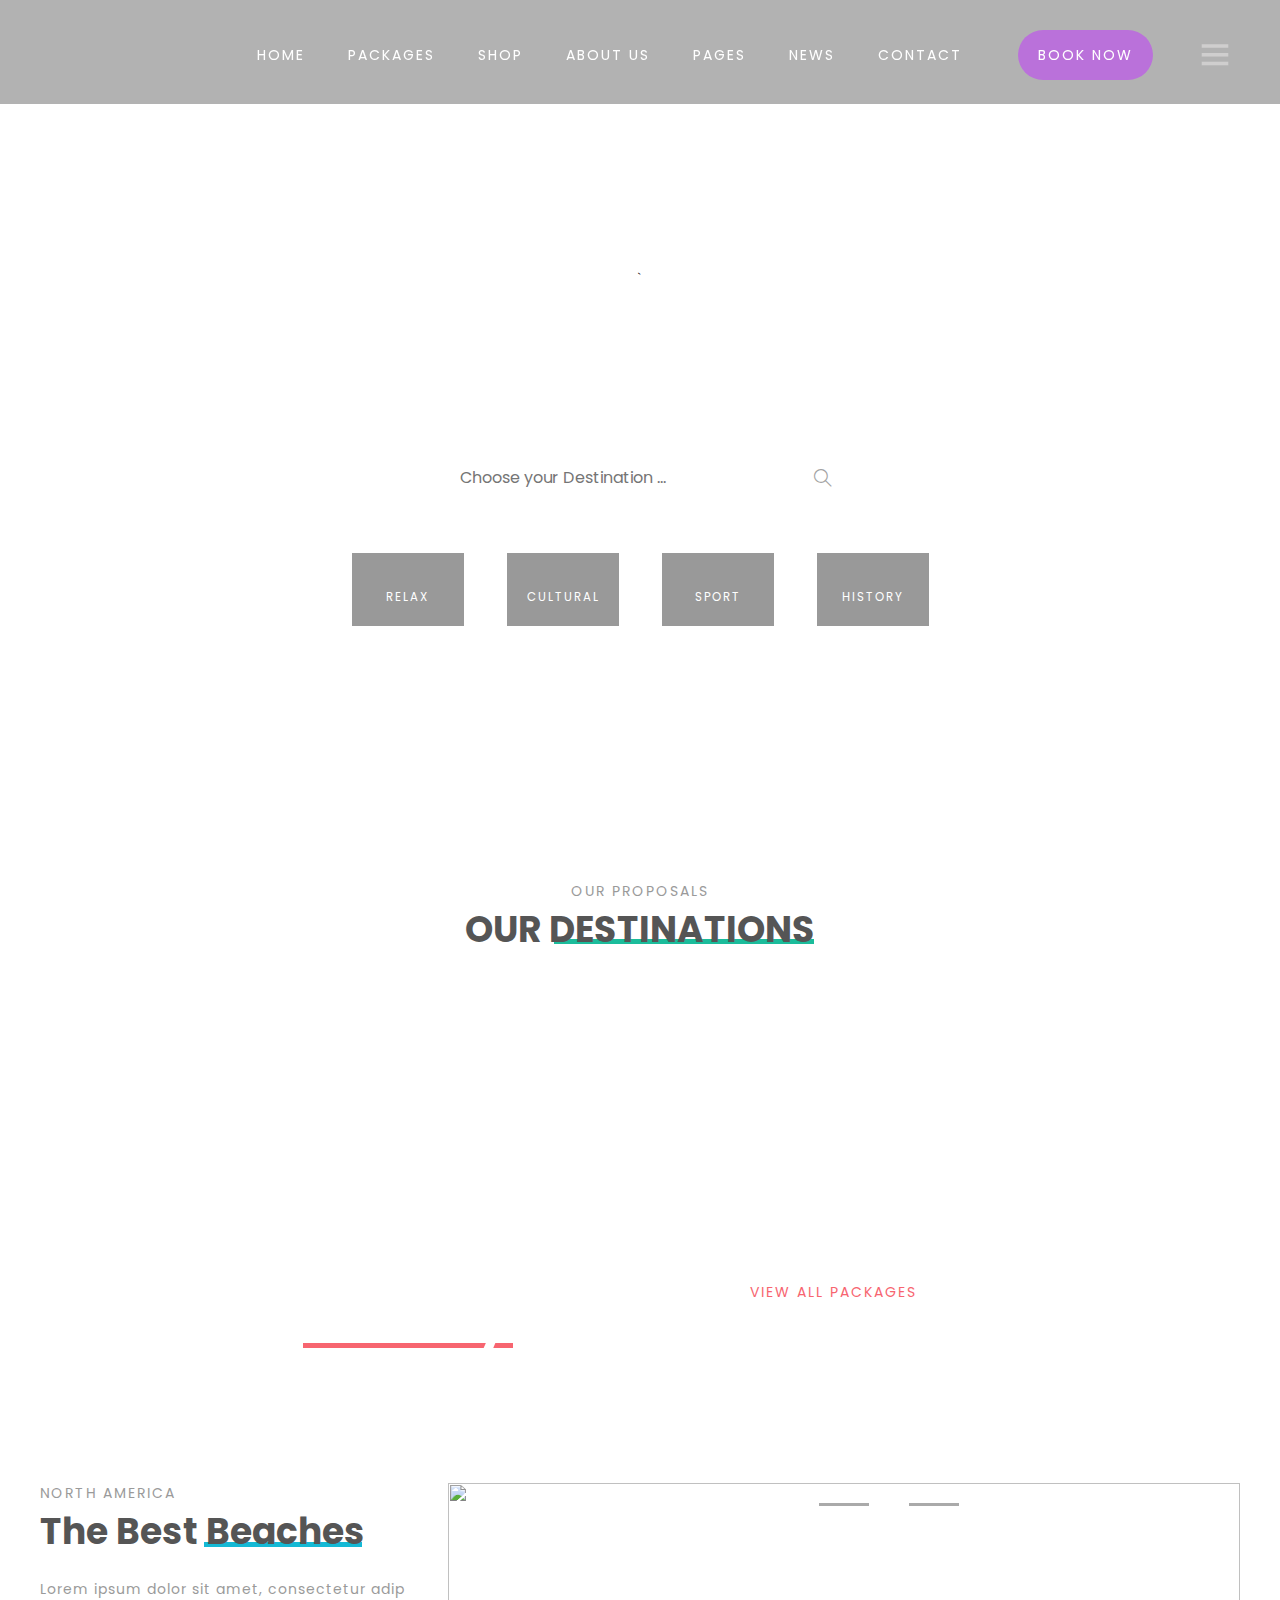
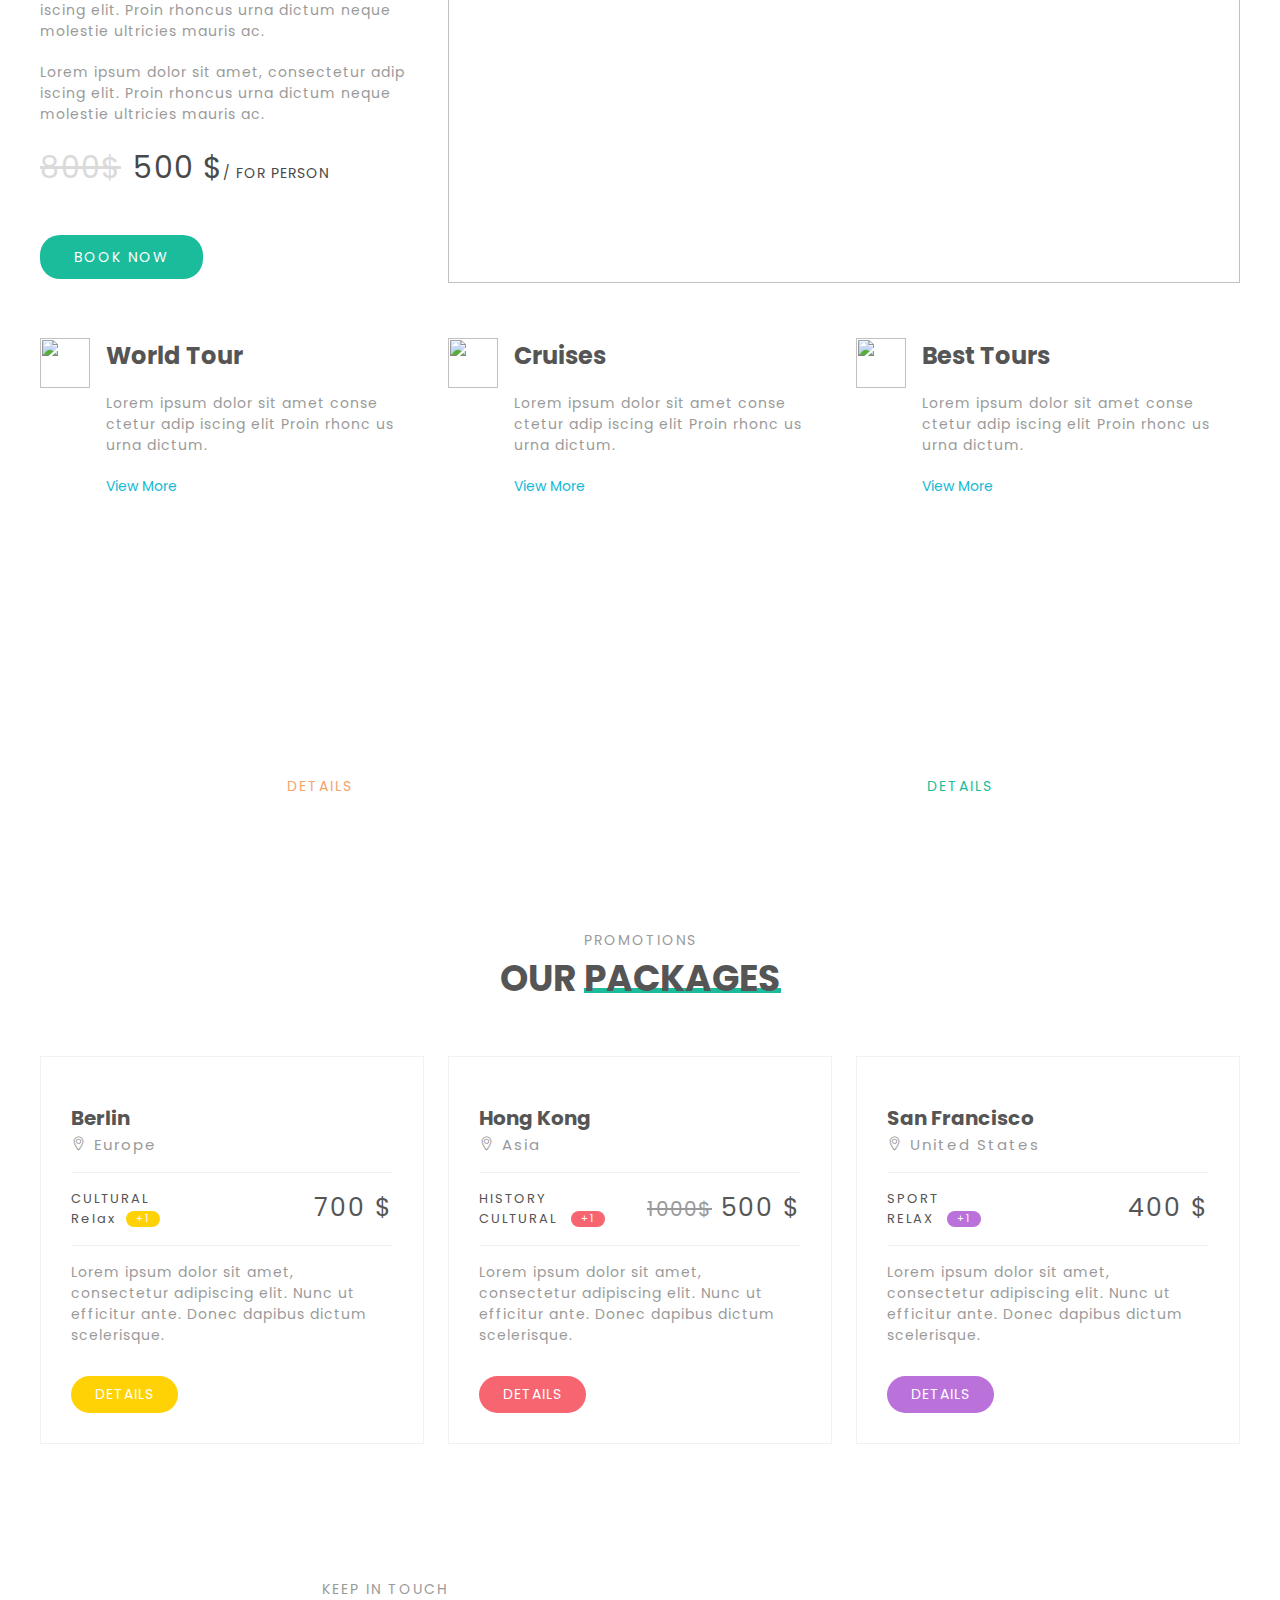
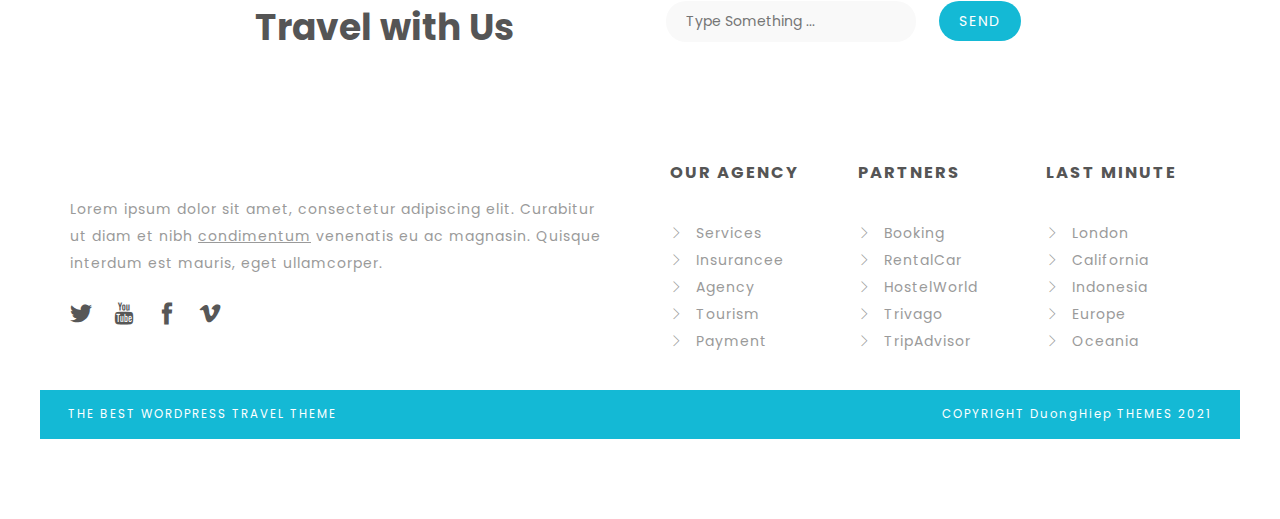
==== commit b5128fa8: "DuongHiep" ====
--- a/index.html
+++ b/index.html
@@ -21,161 +21,375 @@
                 <div class="header-logo">
                     <img class="header-logo-img" src="http://www.nicdarkthemes.com/themes/travel/wp/demo/love-travel/wp-content/uploads/sites/3/2018/11/logo.png" alt="">
                 </div>
-                <div class="header-nav">
-                    <ul class="header-nav-list">
+                <div class="header-nav hide-on-tablet hide-on-mobile hide-on-X">
+                    <ul class="header-nav-list hide-on-tablet">
                         <li class="header-nav-items"><a href="index.html">HOME</a></li>
                         <li class="header-nav-items active">
                             PACKAGES
                             <div class="header-nav-packages">
-                                <div class="header-nav-packages-item active">
-                                    Search 1
-                                </div>
-                                <div class="header-nav-packages-item">Search 2</div>
+                                <div class="header-nav-packages-item">
+                                    <a class="active" href="Search1.html">Search 1</a>
+                                </div>
+                                <div class="header-nav-packages-item">
+                                    <a href="">Search 2</a>
+                                </div>
                                 <div class="header-nav-packages-item arrow">
-                                    Tour Package
+                                    <a class="arrow" href="">Tour Package</a>
                                     <div class="header-nav-tour">
-                                        <div class="header-nav-tour-item active">Carousel</div>
-                                        <div class="header-nav-tour-item">Custom Map</div>
-                                        <div class="header-nav-tour-item">360° Panorama</div>
-                                        <div class="header-nav-tour-item">Default</div>
-                                    </div>
-                                </div>
-                                <div class="header-nav-packages-item">Destination</div>
-                                <div class="header-nav-packages-item">Typology</div>
+                                        <div class="header-nav-tour-item active">
+                                            <a href="">Carousel</a>
+                                        </div>
+                                        <div class="header-nav-tour-item">
+                                            <a href="">Custom Map</a>
+                                        </div>
+                                        <div class="header-nav-tour-item">
+                                            <a href="">360° Panorama</a>
+                                        </div>
+                                        <div class="header-nav-tour-item">
+                                            <a href="">Default</a>
+                                        </div>
+                                    </div>
+                                </div>
+                                <div class="header-nav-packages-item">
+                                    <a href="">Destination</a>
+                                </div>
+                                <div class="header-nav-packages-item">
+                                    <a href="">Typology</a>
+                                </div>
                             </div>
                         </li>
                         <li class="header-nav-items shop">
-                            SHOP
+                            <a href="">SHOP</a>
+                            
                             <div class="header-nav-shop">
-                                <div class="header-nav-shop-item">Archive</div>
-                                <div class="header-nav-shop-item">Single Product</div>
-                                <div class="header-nav-shop-item">Cart</div>
-                                <div class="header-nav-shop-item">Checkout</div>
+                                <div class="header-nav-shop-item">
+                                    <a href="">Archive</a>
+                                </div>
+                                <div class="header-nav-shop-item">
+                                    <a href="">Single Product</a>
+                                </div>
+                                <div class="header-nav-shop-item">
+                                    <a href="">Cart</a>
+                                </div>
+                                <div class="header-nav-shop-item">
+                                    <a href="">Checkout</a>
+                                </div>
                             </div>
                         </li>
                         <li class="header-nav-items about">
-                            ABOUT US
+                            <a href="">ABOUT US</a>
                             <div class="header-nav-about">
-                                <div class="header-nav-about-item active">About Us</div>
-                                <div class="header-nav-about-item">About Us 2</div>
-                                <div class="header-nav-about-item">About Us 3</div>
+                                <div class="header-nav-about-item active">
+                                    <a href="">About Us</a>
+                                </div>
+                                <div class="header-nav-about-item">
+                                    <a href="">About Us 2</a>
+                                </div>
+                                <div class="header-nav-about-item">
+                                    <a href="">About Us 3</a>
+                                </div>
                             </div>
                         </li>
                         <li class="header-nav-items pages">
-                            PAGES
+                            <a href="">PAGES</a>
                             <div class="header-nav-pages">
-                                <div class="header-nav-pages-item">Services</div>
-                                <div class="header-nav-pages-item">Agency Tours</div>
-                                <div class="header-nav-pages-item">Testimonials</div>
-                                <div class="header-nav-pages-item">Prices</div>
-                                <div class="header-nav-pages-item">Promotions</div>
-                                <div class="header-nav-pages-item">Faq</div>
-                                <div class="header-nav-pages-item">Coming Soon</div>
+                                <div class="header-nav-pages-item">
+                                    <a href="">Services</a>
+                                </div>
+                                <div class="header-nav-pages-item">
+                                    <a href="">Agency Tours</a>
+                                </div>
+                                <div class="header-nav-pages-item">
+                                    <a href="">Testimonials</a>
+                                </div>
+                                <div class="header-nav-pages-item">
+                                    <a href="">Prices</a>
+                                </div>
+                                <div class="header-nav-pages-item">
+                                    <a href="">Promotions</a>
+                                </div>
+                                <div class="header-nav-pages-item">
+                                    <a href="">Faq</a>
+                                </div>
+                                <div class="header-nav-pages-item">
+                                    <a href="">Coming Soon</a>
+                                </div>
                                 <div class="header-nav-pages-item about">
-                                    About Us
+                                    <a class="about" href="">About Us</a>
                                     <div class="header-subnav-about">
-                                        <div class="header-subnav-about-item">About Us 1</div>
-                                        <div class="header-subnav-about-item">About Us 2</div>
-                                        <div class="header-subnav-about-item">About Us 3</div>
+                                        <div class="header-subnav-about-item">
+                                            <a href="">About Us 1</a>
+                                        </div>
+                                        <div class="header-subnav-about-item">
+                                            <a href="">About Us 2</a>
+                                        </div>
+                                        <div class="header-subnav-about-item">
+                                            <a href="">About Us 3</a>
+                                        </div>
                                     </div>
                                 </div>
                                 <div class="header-nav-pages-item contact">
-                                    Contact
+                                    <a class="contact" href="">Contact</a>
+                                    
                                     <div class="header-subnav-contact">
-                                        <div class="header-nav-subcontact-item">Contact 1</div>
-                                        <div class="header-nav-subcontact-item">Contact 2</div>
+                                        <div class="header-nav-subcontact-item">
+                                            <a href="">Contact 1</a>
+                                        </div>
+                                        <div class="header-nav-subcontact-item">
+                                            <a href="">Contact 2</a>
+                                        </div>
                                     </div>
                                 </div>
                             </div>
                         </li>
                         <li class="header-nav-items news">
-                            NEWS
+                            <a href="">NEWS</a>
                             <div class="header-nav-news">
-                                <div class="header-nav-news-item">Archive</div>
+                                <div class="header-nav-news-item"><a href="">Archive</a></div>
                                 <div class="header-nav-news-item sigle">
-                                    Single Post
+                                    <a class="single" href="">Single Post</a>
                                     <div class="header-subnav-post">
-                                        <div class="header-subnav-post-item">Full Width</div>
-                                        <div class="header-subnav-post-item">Right Sidebar</div>
-                                        <div class="header-subnav-post-item">Left Sidebar</div>
+                                        <div class="header-subnav-post-item">
+                                            <a href="">Full Width</a>
+                                        </div>
+                                        <div class="header-subnav-post-item">
+                                            <a href="">Right Sidebar</a>
+                                        </div>
+                                        <div class="header-subnav-post-item">
+                                            <a href="">Left Sidebar</a>
+                                        </div>
                                     </div>
                                 </div>
                             </div>
                         </li>
-                        <li class="header-nav-items contact">CONTACT</li>
+                        <li class="header-nav-items contact">
+                            <a href="">CONTACT</a>
+                        </li>
                     </ul>
                 </div>
-                <div class="header-booking">
+                <!-- bars on tablet -->
+                <div class="tablet__header-bars hide-on-pc">
+                    <i class="ti-align-justify tablet__header-icon" onclick="openTabletNav()"></i>
+                </div>
+                <div class="tablet__header-bars-container hide-on-pc">
+                    <div class="tablet__header-bars-close-img">
+                        <img src="http://www.nicdarkthemes.com/themes/travel/wp/demo/love-travel/wp-content/uploads/sites/3/2018/11/error.png" alt="" class="tablet__close-img">
+                    </div>
+                    <div class="tablet__header-bars-content">
+                        <div class="tablet__header-bars-list">
+                            <a href="">HOME</a>
+                        </div>
+                        <div class="tablet__header-bars-list">
+                            <a href="">PACKAGES</a>
+                            <div class="tablet__packages-list">
+                                <div class="tablet__packages-item">
+                                    <a href="Search1.html">SEARCH 1</a>
+                                </div>
+                                <div class="tablet__packages-item">
+                                    <a href="">SEARCH 2</a>
+                                </div>
+                                <div class="tablet__packages-item">
+                                    <a href="">TOUR PACKAGE</a>
+                                    <div class="tablet__tour-packages-list">
+                                        <div class="tablet__tour-package-item">
+                                            <a href="">CAROUSEL</a>
+                                        </div>
+                                        <div class="tablet__tour-package-item">
+                                            <a href="">CUSTOM MAP</a>
+                                        </div>
+                                        <div class="tablet__tour-package-item">
+                                            <a href="">360° Panorama</a>
+                                        </div>
+                                        <div class="tablet__tour-package-item">
+                                            <a href="">DEFAULT</a>
+                                        </div>
+                                    </div>
+                                </div>
+                                <div class="tablet__packages-item">
+                                    <a href="">DESTINATION</a>   
+                                </div>
+                                <div class="tablet__packages-item">
+                                    <a href="">TYPOLOGY</a>
+                                </div>
+                            </div>
+                        </div>
+                        <div class="tablet__header-bars-list">
+                            <a href="">SHOP</a>
+                            <div class="tablet__shop-list">
+                                <div class="tablet__shop-item">
+                                    <a href="">ARCHIVE</a>
+                                </div>
+                                <div class="tablet__shop-item">
+                                    <a href="">SINGLE PRODUCT</a>
+                                </div>
+                                <div class="tablet__shop-item">
+                                    <a href="">CART</a>
+                                </div>
+                                <div class="tablet__shop-item">
+                                    <a href="">CHECKOUT</a>
+                                </div>
+                            </div>
+                        </div>
+                        <div class="tablet__header-bars-list">
+                            <a href="">ABOUT US</a>
+                            <div class="tablet__about-us-list">
+                                <div class="tablet__about-us-item">
+                                    <a href="">ABOUT US</a>
+                                </div>
+                                <div class="tablet__about-us-item">
+                                    <a href="">ABOUT US 2</a>
+                                </div>
+                                <div class="tablet__about-us-item">
+                                    <a href="">ABOUT US 3</a>
+                                </div>
+                            </div>
+                        </div>
+                        <div class="tablet__header-bars-list">
+                            <a href="">PAGES</a>
+                            <div class="tablet__pages-list">
+                                <div class="tablet__pages-item">
+                                    <a href="">SERVICES</a>
+                                </div>
+                                <div class="tablet__pages-item">
+                                    <a href="">AGENCY TOURS</a>
+                                </div>
+                                <div class="tablet__pages-item">
+                                    <a href="">TESTIMONIALS</a>
+                                </div>
+                                <div class="tablet__pages-item">
+                                    <a href="">PRICES</a>
+                                </div>
+                                <div class="tablet__pages-item">
+                                    <a href="">PROMOTIONS</a>
+                                </div>
+                                <div class="tablet__pages-item">
+                                    <a href="">FAQ</a>
+                                </div>
+                                <div class="tablet__pages-item">
+                                    <a href="">COMING SOON</a>
+                                </div>
+                                <div class="tablet__pages-item">
+                                    <a href="">ABOUT US</a>
+                                    <div class="tablet__pages-about-us-list">
+                                        <div class="tablet__pages-about-us-item">
+                                            <a href="">ABOUT US 1</a>
+                                        </div>
+                                        <div class="tablet__pages-about-us-item">
+                                            <a href="">ABOUT US 2</a>
+                                        </div>
+                                    </div>
+                                </div>
+                            </div>
+                        </div>  
+                    </div>
+                </div>
+                <!-- //  end bars on tablet -->
+                <div class="header-booking hide-on-tablet hide-on-mobile hide-on-X">
                     <a href="" class="header-booking-btn">
                         BOOK NOW
                     </a>
                 </div>
-                <div class="header-bars">
+                <div class="header-bars hide-on-tablet hide-on-mobile hide-on-X">
                     <i class="ti-menu header-bars-icon">
                     </i>
                     <div class="header-bar-packages">
-                        <img class="header-bars-close" src="http://www.nicdarkthemes.com/themes/travel/wp/demo/love-travel/wp-content/uploads/sites/3/2018/11/error.png" alt="">
-                        <div class="header-bar-heading">
-                            <p class="header-bar-p">BEST</p>
-                            <h2 class="header-bar-h2">PACKAGES</h2>
-                        </div>
-                        <div class="header-bar-container">
-                            <div class="header-bar-container-item">
-                                <img class="header-bar-container-img" src="http://www.nicdarkthemes.com/themes/travel/wp/demo/love-travel/wp-content/uploads/sites/3/2018/11/package-1-150x150.jpg" alt="">
-                                <div class="header-bar-container-item-content">
-                                    <h3 class="header-bar-container-content-h3">Berlin</h3>
-                                    <p class="header-bar-container-content-location">
+                        <div class="header-bar-over-flow-y">
+                            <img class="header-bars-close" src="http://www.nicdarkthemes.com/themes/travel/wp/demo/love-travel/wp-content/uploads/sites/3/2018/11/error.png" alt="">
+                            <div class="header-bar-heading">
+                                <p class="header-bar-p">BEST</p>
+                                <h2 class="header-bar-h2">PACKAGES</h2>
+                            </div>
+                            <div class="header-bar-container">
+                                <div class="header-bar-container-item">
+                                    <img class="header-bar-container-img" src="http://www.nicdarkthemes.com/themes/travel/wp/demo/love-travel/wp-content/uploads/sites/3/2018/11/package-1-150x150.jpg" alt="">
+                                    <div class="header-bar-container-item-content">
+                                        <h3 class="header-bar-container-content-h3">Berlin</h3>
+                                        <p class="header-bar-container-content-location">
+                                            <i class="ti-location-pin header-bar-container-content-icon"></i>
+                                            Europe
+                                        </p>
+                                        <a href="" class="header-bar-container-content-price">FROM 700 $</a>
+                                    </div>
+                                </div>
+                                <div class="header-bar-container-item">
+                                    <img class="header-bar-container-img" src="http://www.nicdarkthemes.com/themes/travel/wp/demo/love-travel/wp-content/uploads/sites/3/2018/03/package-6-150x150.jpg" alt="">
+                                    <div class="header-bar-container-item-content">
+                                        <h3 class="header-bar-container-content-h3">Hong Kong</h3>
+                                        <p class="header-bar-container-content-location">
+                                            <i class="ti-location-pin header-bar-container-content-icon"></i>
+                                            Asia
+                                        </p>
+                                        <a href="" class="header-bar-container-content-price" style="background: linear-gradient(to right, #f76570 0%, #f78d65 100%);">FROM 500 $</a>
+                                    </div>
+                                </div>
+                                <div class="header-bar-container-item">
+                                    <img class="header-bar-container-img" src="http://www.nicdarkthemes.com/themes/travel/wp/demo/love-travel/wp-content/uploads/sites/3/2018/11/package-2-150x150.jpg" alt="">
+                                    <div class="header-bar-container-item-content">
+                                        <h3 class="header-bar-container-content-h3">San Francisco</h3>
+                                        <p class="header-bar-container-content-location">
+                                            <i class="ti-location-pin header-bar-container-content-icon"></i>
+                                            United States
+                                        </p>
+                                        <a href="" class="header-bar-container-content-price" style="background: linear-gradient(to right, #ba71da 0%, #da717b 100%);">FROM 400 $</a>
+                                    </div>
+                                </div>
+                            </div>
+                            <div class="header-bar-package">
+                                <div class="header-bar-package-content">
+                                    <img class="header-bar-package-img" src="http://www.nicdarkthemes.com/themes/travel/wp/demo/love-travel/wp-content/uploads/sites/3/2018/04/destination-9.jpg" alt="">
+                                    <div class="header-bar-package-container">
+                                        <div class="header-bar-package-container-img">
+                                            <img src="http://www.nicdarkthemes.com/themes/travel/wp/demo/love-travel/wp-content/uploads/sites/3/2018/11/arch.png" alt="">
+                                        </div>
+                                        <div class="header-bar-package-container-content">
+                                            <h3>Europe</h3>
+                                            <p>3 PACKAGES</p>
+                                        </div>
+                                    </div>
+                                </div>
+                            </div>
+                            <div class="header-bar-heading">
+                                <p class="header-bar-p">LAST</p>
+                                <h2 class="header-bar-h2">MINUTES</h2>
+                            </div>
+                            <div class="header-bar-container">
+                                <div class="header-bar-container-item">
+                                    <img class="header-bar-container-img" src="http://www.nicdarkthemes.com/themes/travel/wp/demo/love-travel/wp-content/uploads/sites/3/2018/03/package-5-150x150.jpg" alt="">
+                                    <div class="header-bar-container-item-content">
+                                        <h3 class="header-bar-container-content-h3">Tuscany</h3>
+                                        <p class="header-bar-container-content-location">
                                         <i class="ti-location-pin header-bar-container-content-icon"></i>
-                                        Europe
-                                    </p>
-                                    <a href="" class="header-bar-container-content-price">FROM 700 $</a>
-                                </div>
-                            </div>
-                            <div class="header-bar-container-item">
-                                <img class="header-bar-container-img" src="http://www.nicdarkthemes.com/themes/travel/wp/demo/love-travel/wp-content/uploads/sites/3/2018/03/package-6-150x150.jpg" alt="">
-                                <div class="header-bar-container-item-content">
-                                    <h3 class="header-bar-container-content-h3">Hong Kong</h3>
-                                    <p class="header-bar-container-content-location">
-                                        <i class="ti-location-pin header-bar-container-content-icon"></i>
-                                        Asia
-                                    </p>
-                                    <a href="" class="header-bar-container-content-price" style="background: linear-gradient(to right, #f76570 0%, #f78d65 100%);">FROM 500 $</a>
-                                </div>
-                            </div>
-                            <div class="header-bar-container-item">
-                                <img class="header-bar-container-img" src="http://www.nicdarkthemes.com/themes/travel/wp/demo/love-travel/wp-content/uploads/sites/3/2018/11/package-2-150x150.jpg" alt="">
-                                <div class="header-bar-container-item-content">
-                                    <h3 class="header-bar-container-content-h3">San Francisco</h3>
-                                    <p class="header-bar-container-content-location">
-                                        <i class="ti-location-pin header-bar-container-content-icon"></i>
-                                        United States
-                                    </p>
-                                    <a href="" class="header-bar-container-content-price" style="background: linear-gradient(to right, #ba71da 0%, #da717b 100%);">FROM 400 $</a>
-                                </div>
-                            </div>
-                        </div>
-                        <div class="header-bar-package">
-                            <div class="header-bar-package-content">
-                                <img class="header-bar-package-img" src="http://www.nicdarkthemes.com/themes/travel/wp/demo/love-travel/wp-content/uploads/sites/3/2018/04/destination-9.jpg" alt="">
-                                <div class="header-bar-package-container">
-                                    <div class="header-bar-package-container-img">
-                                        <img src="http://www.nicdarkthemes.com/themes/travel/wp/demo/love-travel/wp-content/uploads/sites/3/2018/11/arch.png" alt="">
-                                    </div>
-                                    <div class="header-bar-package-container-content">
-                                        <h3>Europe</h3>
-                                        <p>3 PACKAGES</p>
-                                    </div>
-                                </div>
-                            </div>
-                        <div class="header-bar-laststep">
-                            <div class="header-bar-laststep-heading">
-                                <p class="header-bar-laststep-p">LAST</p>
-                                <h3 class="header-bar-laststep-h3">MINUTES</h3>
-                            </div>
-                        </div>
-                    </div>
-                </div>
-                
+                                                Italy
+                                        </p>
+                                        <a href="" class="header-bar-container-content-price green">FROM 730 $</a>
+                                    </div>
+                                </div>
+                                <div class="header-bar-container-item">
+                                    <img class="header-bar-container-img" src="http://www.nicdarkthemes.com/themes/travel/wp/demo/love-travel/wp-content/uploads/sites/3/2018/11/package-4-150x150.jpg" alt="">
+                                    <div class="header-bar-container-item-content">
+                                        <h3 class="header-bar-container-content-h3">Amsterdam</h3>
+                                        <p class="header-bar-container-content-location">
+                                            <i class="ti-location-pin header-bar-container-content-icon"></i>
+                                                Netherlands
+                                        </p>
+                                        <a href="" class="header-bar-container-content-price pink" style="background: linear-gradient(to right, #f76570 0%, #f78d65 100%);">FROM 1500 $</a>
+                                    </div>
+                                </div>
+                                <div class="header-bar-container-item">
+                                    <img class="header-bar-container-img" src="http://www.nicdarkthemes.com/themes/travel/wp/demo/love-travel/wp-content/uploads/sites/3/2018/11/package-3-150x150.jpg" alt="">
+                                    <div class="header-bar-container-item-content">
+                                        <h3 class="header-bar-container-content-h3">PhuKet</h3>
+                                        <p class="header-bar-container-content-location">
+                                            <i class="ti-location-pin header-bar-container-content-icon"></i>
+                                                Thailandia
+                                        </p>
+                                        <a href="" class="header-bar-container-content-price purple" style="background: linear-gradient(to right, #ba71da 0%, #da717b 100%);">FROM 1200 $</a>
+                                    </div>
+                                </div>
+                            </div>
+                        </div>
+                    </div>
+                </div>   
             </div>
         </header>
         <!-- body -->
@@ -186,10 +400,10 @@
             </div>
             <div class="container-findbar grid wide">
                 <div class="container-findbar-btn row">
-                    <div class="container-findbar-with-nothing col l-4">
+                    <div class="container-findbar-with-nothing col l-4 m-4 c-">
 
                     </div>
-                    <div class="container-findbar-with-search col l-4">
+                    <div class="container-findbar-with-search col l-4 m-4 c-12">
                         <input type="text" class="container-findbar-input" placeholder="Choose your Destination ...">
                         <i class="ti-search container-findbar-icon"></i>
                         <div class="container-findbar-with-search-section">
@@ -216,7 +430,7 @@
                             </div>
                         </div>
                     </div>
-                    <div class="container-findbar-with-nothing col l-4">
+                    <div class="container-findbar-with-nothing col l-4 m-4 c-0">
 
                     </div>
                 </div>
@@ -258,7 +472,7 @@
                         <h2 class="body-container-h2">OUR DESTINATIONS</h2>
                     </div>
                     <div class="body-container-row row">
-                        <div class="body-container-col col l-4">
+                        <div class="body-container-col col l-4 c-12">
                             <div class="body-container-content">
                                 <div class="body-container-content-global">
                                     <p class="body-container-content-p">
@@ -281,7 +495,7 @@
                                 </div>
                             </div>
                         </div>
-                        <div class="body-container-col col l-4">
+                        <div class="body-container-col col l-4 c-12">
                             <div class="body-container-content">
                                 <div class="body-container-content-global">
                                     <p class="body-container-content-p">
@@ -304,7 +518,7 @@
                                 </div>
                             </div>
                         </div>
-                        <div class="body-container-col col l-4">
+                        <div class="body-container-col col l-4 c-12">
                             <div class="body-container-content">
                                 <div class="body-container-content-global">
                                     <p class="body-container-content-p">
@@ -326,7 +540,7 @@
                                 </div>
                             </div>
                         </div>
-                        <div class="body-container-col col l-4">
+                        <div class="body-container-col col l-4 c-12">
                             <div class="body-container-content">
                                 <div class="body-container-content-global">
                                     <p class="body-container-content-p">
@@ -347,7 +561,7 @@
                                 </div>
                             </div>
                         </div>
-                        <div class="body-container-col col l-4">
+                        <div class="body-container-col col l-4 c-12">
                             <div class="body-container-content">
                                 <div class="body-container-content-global">
                                     <p class="body-container-content-p">
@@ -368,7 +582,7 @@
                                 </div>
                             </div>
                         </div>
-                        <div class="body-container-col col l-4">
+                        <div class="body-container-col col l-4 c-12">
                             <div class="body-container-content">
                                 <div class="body-container-content-global">
                                     <p class="body-container-content-p">
@@ -394,15 +608,195 @@
                 <div class="body-container-holiday">
                     <div class="body-container-holiday-content grid wide">
                         <div class="body-container-holiday-heading row">
-                            <div class="body-container-holiday-nothing col l-1"></div>
-                            <div class="body-container-holiday-col col l-5">
+                            <div class="body-container-holiday-nothing col l-1 m-0"></div>
+                            <div class="body-container-holiday-col col l-5 m-6 c-3">
                                 <h3>Your</h3>
                                 <h3>Next Holiday</h3>
                             </div>
-                            <div class="body-container-holiday-btn col l-4">
+                            <div class="body-container-holiday-btn col l-4 m-6 c-12">
                                 <a href="" class="body-container-holiday-link">VIEW ALL PACKAGES</a>
                             </div>
-                            <div class="body-container-holiday-nothing col l-2">
+                            <div class="body-container-holiday-nothing col l-2 m-0">
+                            </div>
+                        </div>
+                    </div>
+                </div>
+                <div class="body-container-beaches">
+                    <div class="body-beaches-container grid wide">
+                        <div class="body-beaches-PR row">
+                            <div class="body-beaches-text-col col l-4 c-12">
+                                <div class="body-beaches-heading">
+                                    <p>NORTH AMERICA</p>
+                                    <h3>The Best Beaches</h3>
+                                </div>
+                                <div class="body-beaches-paragh">
+                                    <p>Lorem ipsum dolor sit amet, consectetur adip iscing elit. Proin rhoncus urna dictum neque molestie ultricies mauris ac.</p>
+                                    <p>Lorem ipsum dolor sit amet, consectetur adip iscing elit. Proin rhoncus urna dictum neque molestie ultricies mauris ac.</p>
+                                    <p class="active">
+                                        <span class="eight-hundred">800$</span><span class="five-hundred">500 $</span><span class="for-person">/ FOR PERSON</span>
+                                        <div class="body-beaches-book tablet__beaches-book">
+                                            <a href="" class="body-beaches-link hide-on-pc">
+                                                BOOK NOW
+                                            </a>
+                                        </div>
+                                    </p>
+                                </div>
+                                <div class="body-beaches-book hide-on-tablet hide-on-mobile hide-on-X">
+                                    <a href="" class="body-beaches-link">
+                                        BOOK NOW
+                                    </a>
+                                </div>
+                            </div>
+                            <div class="body-beaches-img-col col l-8 c-12">
+                                <div class="body-beaches-dots">
+                                    <div class="body-beaches-dot-item active"></div>
+                                    <div class="body-beaches-dot-item"></div>
+                                    <div class="body-beaches-dot-item"></div>
+                                </div>
+                                <div class="body-beaches-imgs">
+                                    <div class="body-beaches-img-item active">
+                                        <img src="http://www.nicdarkthemes.com/themes/travel/wp/demo/love-travel/wp-content/uploads/sites/3/2018/11/package-3.jpg" alt="">
+                                    </div>
+                                    <div class="body-beaches-img-item">
+                                        <img src="http://www.nicdarkthemes.com/themes/travel/wp/demo/love-travel/wp-content/uploads/sites/3/2018/11/parallax-4.jpg" alt="">
+                                    </div>
+                                    <div class="body-beaches-img-item">
+                                        <img src="http://www.nicdarkthemes.com/themes/travel/wp/demo/love-travel/wp-content/uploads/sites/3/2018/11/parallax-4-1.jpg" alt="">
+                                    </div>
+                                </div>
+                            </div>
+                        </div>
+                        <div class="body-beaches-services row">
+                            <div class="body-beaches-services-col col l-4 m-12">
+                                <img class="beaches-services-img" src="http://www.nicdarkthemes.com/themes/travel/wp/demo/love-travel/wp-content/uploads/sites/3/2018/04/icon-around.png" alt="">
+                                <div class="beaches-services-content">
+                                    <h3 class="beaches-services-h3">World Tour</h3>
+                                    <p class="beaches-services-p">Lorem ipsum dolor sit amet conse ctetur adip iscing elit Proin rhonc us urna dictum.</p>
+                                    <a href="" class="beaches-services-link">View More</a>
+                                </div>
+                            </div>
+                            <div class="body-beaches-services-col col l-4 m-12">
+                                <img class="beaches-services-img" src="http://www.nicdarkthemes.com/themes/travel/wp/demo/love-travel/wp-content/uploads/sites/3/2018/04/icon-boat.png" alt="">
+                                <div class="beaches-services-content">
+                                    <h3 class="beaches-services-h3">Cruises</h3>
+                                    <p class="beaches-services-p">Lorem ipsum dolor sit amet conse ctetur adip iscing elit Proin rhonc us urna dictum.</p>
+                                    <a href="" class="beaches-services-link">View More</a>
+                                </div>
+                            </div>
+                            <div class="body-beaches-services-col col l-4 m-12">
+                                <img class="beaches-services-img" src="http://www.nicdarkthemes.com/themes/travel/wp/demo/love-travel/wp-content/uploads/sites/3/2018/04/icon-landmark.png" alt="">
+                                <div class="beaches-services-content">
+                                    <h3 class="beaches-services-h3">Best Tours</h3>
+                                    <p class="beaches-services-p">Lorem ipsum dolor sit amet conse ctetur adip iscing elit Proin rhonc us urna dictum.</p>
+                                    <a href="" class="beaches-services-link">View More</a>
+                                </div>
+                            </div>
+                        </div>
+                    </div>
+                </div>
+                <div class="body-container-discover">
+                    <div class="discover-container">
+                        <div class="discover-container-row row">
+                            <div class="discover-container-col col-1 col l-6 m-6 c-12">
+                                <p class="discover-container-p">01. LAST MINUTE</p>
+                                <h3 class="discover-container-h3">Discover Cities</h3>
+                                <a href="" class="discover-container-link-1">DETAILS</a>
+                            </div>
+                            <div class="discover-container-col col-2 col l-6 m-6 c-12">
+                                <p class="discover-container-p">02. PROMOTIONS</p>
+                                <h3 class="discover-container-h3">Discover Nature</h3>
+                                <a href="" class="discover-container-link-2">DETAILS</a>
+                            </div>
+                        </div>
+                    </div>
+                </div>
+                <div class="body-container-promotions">
+                    <div class="promotions-container grid wide">
+                        <div class="promotions-heading">
+                            <p>PROMOTIONS</p>
+                            <h3>OUR PACKAGES</h3>
+                        </div>
+                        <div class="promotions-content row">
+                            <div class="promotions-col col l-4 m-12">
+                                <div class="promotions-boder">
+                                    <img src="http://www.nicdarkthemes.com/themes/travel/wp/demo/love-travel/wp-content/uploads/sites/3/2018/11/package-1-1024x640.jpg" alt="" class="promotions-img">
+                                    <div class="promotions-item-content">
+                                        <div class="promotions-underline">
+                                            <h3 class="promotions-name">Berlin</h3>
+                                            <div class="promotions-location">
+                                                <i class="ti-location-pin"></i>
+                                                Europe
+                                            </div>
+                                        </div>
+                                        <div class="promotions-underline flex">
+                                            <div class="promotions-flex">
+                                                <p>CULTURAL</p>
+                                                <p class="promotions-after-first">Relax</p>
+                                            </div>
+                                            <div class="promotions-flex">
+                                                <p class="promotions-flex-price">700 $</p>
+                                            </div>
+                                        </div>
+                                        <div class="promotions-paragraph">
+                                            <p>Lorem ipsum dolor sit amet, consectetur adipiscing elit. Nunc ut efficitur ante. Donec dapibus dictum scelerisque.</p>
+                                            <a href="" class="promotions-link first">DETAILS</a>
+                                        </div>
+                                    </div>
+                                </div>
+                            </div>
+                            <div class="promotions-col col l-4 m-12">
+                                <div class="promotions-boder">
+                                    <img src="http://www.nicdarkthemes.com/themes/travel/wp/demo/love-travel/wp-content/uploads/sites/3/2018/03/package-6-1024x640.jpg" alt="" class="promotions-img">
+                                    <div class="promotions-item-content">
+                                        <div class="promotions-underline">
+                                            <h3 class="promotions-name">Hong Kong</h3>
+                                            <div class="promotions-location">
+                                                <i class="ti-location-pin"></i>
+                                                Asia
+                                            </div>
+                                        </div>
+                                        <div class="promotions-underline flex">
+                                            <div class="promotions-flex">
+                                                <p>HISTORY</p>
+                                                <p class="promotions-after-second">CULTURAL</p>
+                                            </div>
+                                            <div class="promotions-flex">
+                                                <p class="promotions-flex-price"> <span>1000$</span> 500 $</p>
+                                            </div>
+                                        </div>
+                                        <div class="promotions-paragraph">
+                                            <p>Lorem ipsum dolor sit amet, consectetur adipiscing elit. Nunc ut efficitur ante. Donec dapibus dictum scelerisque.</p>
+                                            <a href="" class="promotions-link second">DETAILS</a>
+                                        </div>
+                                    </div>
+                                </div>
+                            </div>
+                            <div class="promotions-col col l-4 m-12">
+                                <div class="promotions-boder">
+                                    <img src="http://www.nicdarkthemes.com/themes/travel/wp/demo/love-travel/wp-content/uploads/sites/3/2018/11/package-2-1024x640.jpg" alt="" class="promotions-img">
+                                    <div class="promotions-item-content">
+                                        <div class="promotions-underline">
+                                            <h3 class="promotions-name">San Francisco</h3>
+                                            <div class="promotions-location">
+                                                <i class="ti-location-pin"></i>
+                                                United States
+                                            </div>
+                                        </div>
+                                        <div class="promotions-underline flex">
+                                            <div class="promotions-flex">
+                                                <p>SPORT</p>
+                                                <p class="promotions-after-third">RELAX</p>
+                                            </div>
+                                            <div class="promotions-flex">
+                                                <p class="promotions-flex-price">400 $</p>
+                                            </div>
+                                        </div>
+                                        <div class="promotions-paragraph">
+                                            <p>Lorem ipsum dolor sit amet, consectetur adipiscing elit. Nunc ut efficitur ante. Donec dapibus dictum scelerisque.</p>
+                                            <a href="" class="promotions-link third">DETAILS</a>
+                                        </div>
+                                    </div>
+                                </div>
                             </div>
                         </div>
                     </div>
@@ -411,9 +805,143 @@
         </div>
 
         <footer>
+            <div class="footer-container">
+                <div class="footer-keep-in-touch grid wide">
+                    <div class="footer-keep-in-touch-row row">
+                        <div class="footer-keep-in-touch-col col l-2 m-0 c-0">
 
+                        </div>
+                        <div class="footer-keep-in-touch-col col l-3 m-12 c-12">
+                            <p class="footer-keep-in-touch-p">KEEP IN TOUCH</p>
+                            <h3 class="footer-keep-in-touch-h3">Travel with Us</h3>
+                        </div>
+                        <div class="footer-keep-in-touch-col col l-1 m-0 c-0">
+                            
+                        </div>
+                        <div class="footer-keep-in-touch-col col l-4 m-12 c-12">
+                            <input type="text" class="footer-keep-in-touch-input" placeholder="Type Something ...">
+                            <a href="" class="footer-keep-in-touch-link">SEND</a>
+                        </div>
+                        <div class="footer-keep-in-touch-col col l-2 m-0 c-0">
+                            
+                        </div>
+                    </div>
+                    <div class="footer-content-row row">
+                        <div class="footer-content-col col l-6 m-12">
+                            <div class="footer-content-global">
+                                <div class="footer-content-logo">
+                                    <img src="http://www.nicdarkthemes.com/themes/travel/wp/demo/love-travel/wp-content/uploads/sites/3/2018/11/logo-color.png" alt="" class="footer-logo-img">
+                                </div>
+                                <div class="footer-content-p">
+                                    Lorem ipsum dolor sit amet, consectetur adipiscing elit. Curabitur ut diam et nibh <span>condimentum</span> venenatis eu ac magnasin. Quisque interdum est mauris, eget ullamcorper.
+                                </div>
+                                <div class="footer-content-social">
+                                    <i class="footer-content-icon ti-twitter-alt "></i>
+                                    <i class="footer-content-icon ti-youtube"></i>
+                                    <i class="footer-content-icon ti-facebook"></i>
+                                    <i class="footer-content-icon ti-vimeo-alt"></i>
+                                </div>
+                            </div>
+                        </div>
+                        <div class="footer-content-col col l-6 m-12 c-12">
+                            <div class="footer-col-row row">
+                                <div class="footer-col-col col l-4 m-4 c-12">
+                                    <div class="footer-col-heading">
+                                        <h3>OUR AGENCY</h3>
+                                    </div>
+                                    <div class="footer-col-list">
+                                        <p class="footer-col-item">
+                                            <i class="footer-col-icon ti-angle-right"></i>
+                                            Services
+                                        </p>
+                                        <p class="footer-col-item">
+                                            <i class="footer-col-icon ti-angle-right"></i>
+                                            Insurancee
+                                        </p>
+                                        <p class="footer-col-item">
+                                            <i class="footer-col-icon ti-angle-right"></i>
+                                            Agency
+                                        </p>
+                                        <p class="footer-col-item">
+                                            <i class="footer-col-icon ti-angle-right"></i>
+                                            Tourism
+                                        </p>
+                                        <p class="footer-col-item">
+                                            <i class="footer-col-icon ti-angle-right"></i>
+                                            Payment
+                                        </p>
+                                    </div>
+                                </div>
+                                <div class="footer-col-col col l-4 m-4 c-12">
+                                    <div class="footer-col-heading">
+                                        <h3>PARTNERS</h3>
+                                    </div>
+                                    <div class="footer-col-list">
+                                        <p class="footer-col-item">
+                                            <i class="footer-col-icon ti-angle-right"></i>
+                                            Booking
+                                        </p>
+                                        <p class="footer-col-item">
+                                            <i class="footer-col-icon ti-angle-right"></i>
+                                            RentalCar
+                                        </p>
+                                        <p class="footer-col-item">
+                                            <i class="footer-col-icon ti-angle-right"></i>
+                                            HostelWorld
+                                        </p>
+                                        <p class="footer-col-item">
+                                            <i class="footer-col-icon ti-angle-right"></i>
+                                            Trivago
+                                        </p>
+                                        <p class="footer-col-item">
+                                            <i class="footer-col-icon ti-angle-right"></i>
+                                            TripAdvisor
+                                        </p>
+                                    </div>
+                                </div>
+                                <div class="footer-col-col col l-4 m-4 c-12">
+                                    <div class="footer-col-heading">
+                                        <h3>LAST MINUTE</h3>
+                                    </div>
+                                    <div class="footer-col-list">
+                                        <p class="footer-col-item">
+                                            <i class="footer-col-icon ti-angle-right"></i>
+                                            London
+                                        </p>
+                                        <p class="footer-col-item">
+                                            <i class="footer-col-icon ti-angle-right"></i>
+                                            California
+                                        </p>
+                                        <p class="footer-col-item">
+                                            <i class="footer-col-icon ti-angle-right"></i>
+                                            Indonesia
+                                        </p>
+                                        <p class="footer-col-item">
+                                            <i class="footer-col-icon ti-angle-right"></i>
+                                            Europe
+                                        </p>
+                                        <p class="footer-col-item">
+                                            <i class="footer-col-icon ti-angle-right"></i>
+                                            Oceania
+                                        </p>
+                                    </div>
+                                </div>
+                            </div>
+                        </div>
+                    </div>
+                    <div class="footer-ending">
+                        <div class="footer-ending-box">
+                            <h3>THE BEST WORDPRESS TRAVEL THEME</h3>
+                        </div>
+                        <div class="footer-ending-last">
+                            <h3>COPYRIGHT DuongHiep THEMES 2021</h3>
+                        </div>
+                    </div>
+                </div>
+            </div>
         </footer>
     </div>
     <script src="./assets/js/main.js"></script>
+    <script src="./assets/js/slide.js"></script>
 </body>
 </html>--- a/assets/css/style.css
+++ b/assets/css/style.css
@@ -1,14 +1,4 @@
-::-webkit-scrollbar {
-    width: 6px;
-    height: 50px;
-}
-::-webkit-scrollbar-thumb {
-    background: rgb(167, 165, 165);
-    border-radius: 16px;
-}
-::-webkit-scrollbar-thumb:hover {
-    background: rgb(94, 92, 92);
-}
+
 /* header */
 header {
     height: 104px;
@@ -20,6 +10,10 @@
     left: 0;
     z-index: 9999;
     transition: 0.6s ease-out;
+}
+
+header.search1__bg-rgba {
+    background-color: rgba(0, 0, 0, 0.1);
 }
 
 header.sticky {
@@ -88,19 +82,24 @@
                 transition: .5s ease-out;
             }
 
-            .header-nav-news-item,
-            .header-nav-pages-item,
-            .header-nav-about-item,
-            .header-nav-shop-item,
-            .header-nav-packages-item {
+            .header-nav-news-item a,
+            .header-nav-pages-item a,
+            .header-nav-about-item a,
+            .header-nav-shop-item a,
+            .header-nav-packages-item a{
                 color: #9a9a9a;
                 font-size: 1.4rem;
-                position: relative;
                 padding: 10px 16px;
                 border-bottom: 1px solid #e4e4e4;
                 box-shadow: 0px 2px 5px #f1f1f1;
                 transition: 0.4s ease-out;
                 background-color: #fff;
+                display: block;
+                position: relative;
+            }
+
+            .header-nav-packages-item {
+                position: relative;
             }
 
             .header-nav-news-item:last-child,
@@ -111,15 +110,15 @@
                 border-bottom: none;
             }
 
-            .header-nav-news-item:hover,
-            .header-nav-pages-item:hover,
-            .header-nav-about-item:hover,
-            .header-nav-shop-item:hover,
-            .header-nav-packages-item:hover {
+            .header-nav-news-item a:hover,
+            .header-nav-pages-item a:hover,
+            .header-nav-about-item a:hover,
+            .header-nav-shop-item a:hover,
+            .header-nav-packages-item a:hover {
                 background-color: #f3f3f3;
             }
 
-            .header-nav-packages-item.active::after {
+            .header-nav-packages-item a.active::after {
                 position: absolute;
                 content: "HOT";
                 top: 11px;
@@ -131,10 +130,10 @@
                 border-radius: 3px;
             }
 
-            .header-nav-news-item.sigle::after,
-            .header-nav-pages-item.contact::after,
-            .header-nav-pages-item.about::after,
-            .header-nav-packages-item.arrow::after {
+            .header-nav-news-item a.single::after,
+            .header-nav-pages-item a.contact::after,
+            .header-nav-pages-item a.about::after,
+            .header-nav-packages-item a.arrow::after {
                 position: absolute;
                 content: "";
                 border: 5px solid;
@@ -144,6 +143,13 @@
             }
 
             /* about Us subnav */
+            .header-nav-pages-item.contact,
+            .header-nav-pages-item.about,
+            .header-nav-news-item.sigle,
+            .header-nav-about-item.active {
+                position: relative;
+            }
+
             .header-nav-about-item.active::after {
                 position: absolute;
                 content: "NEW";
@@ -162,18 +168,18 @@
                 .header-nav-tour {
                     margin-left: 144px;
                     position: absolute;
-                    min-width: 180px;
+                    min-width: 185px;
                     top: 0;
-                    padding-left: 14px;
+                    padding-left: 24px;
                     display: none;
                     transition: 0.5s ease-out;
                     z-index: 999;
                 }
 
-                .header-subnav-post-item,
-                .header-nav-subcontact-item,
-                .header-subnav-about-item,
-                .header-nav-tour-item {
+                .header-subnav-post-item a,
+                .header-nav-subcontact-item a,
+                .header-subnav-about-item a,
+                .header-nav-tour-item a {
                     color: #9a9a9a;
                     font-size: 1.4rem;
                     position: relative;
@@ -184,7 +190,7 @@
                     background-color: #fff;
                 }
 
-                .header-nav-tour-item.active::after {
+                .header-nav-tour-item.active a::after {
                     content: "BEST";
                     letter-spacing: 1px;
                     color: #fff;
@@ -194,7 +200,6 @@
                     position: absolute;
                     background-color: #14b9d5;
                     right: 10px;
-                    top: 11px;
                 }
 
                 .header-subnav-post-item:last-child,
@@ -260,16 +265,17 @@
             }
 
                 .header-bar-packages {
-                    position: absolute;
+                    position: fixed;
                     width: 350px;
                     background-color: #fff;
                     padding: 20px;
                     top: 0;
-                    right: 0px;
-                    transition: 0.4s ease-out;
-                    display: none;
-                    animation: openNav 0.5s ease-out;
-                    overflow-y: auto;
+                    right: -350px;
+                    transition: 0.5s ease-out;
+                    overflow: hidden;  
+                    overflow-y: auto;  
+                    max-height: 100%; 
+                    animation: openNav 0.5s ease-out;           
                 }
 
                 @keyframes openNav {
@@ -284,7 +290,7 @@
                 }
 
                 .header-bar-packages.open {
-                    display: block;
+                    right: 0;
                     transition: 0.5s ease-out;
                 }
 
@@ -321,9 +327,9 @@
                     content: "";
                     position: absolute;
                     bottom: 11px;
-                    left: 94px;
+                    left: 90px;
                     background-color: #ffd105;
-                    width: 120px;
+                    width: 125px;
                     height: 5px;
                     z-index: -1;
                 }
@@ -379,6 +385,10 @@
                     background: linear-gradient( to left, #ffd205 0% , #ff9b05 100%);
                 }
 
+                .header-bar-container-content-price.green {
+                    background: linear-gradient( to right, #1bbc9b 0%, #1bbc63 100%);
+                }
+
                 .header-bar-package.open {
                     overflow-y: auto;
                     max-height: 500px;
@@ -386,22 +396,40 @@
 
                 .header-bar-package-content {
                     padding: 15px;
+                    position: relative;
                 }
 
                 .header-bar-package-img {
-                    width: 260px;
-                }
-
-                .header-bar-package-container {
-
+                    width: 100%;
                 }
 
                 .header-bar-package-container-img {
                     position: absolute;
+                    top: 30px;
+                    width: 35px;
+                    left: 40px;
+
+                }
+
+                .header-bar-package-container-img img {
+                    width: 100%;
                 }
 
                 .header-bar-package-container-content {
-
+                    position: absolute;
+                    bottom: 30px;
+                    left: 40px;
+                    color: #fff;
+                    text-shadow: 2px 2px black;
+                }
+
+                .header-bar-package-container-content h3 {
+                    font-size: 2.0rem;
+                }
+
+                .header-bar-package-container-content p {
+                    font-size: 1.8rem;
+                    letter-spacing: 2px;
                 }
 
 
@@ -676,7 +704,7 @@
     background-color: #f76570;
     height: 5px;
     width: 210px;
-    top: 155px;
+    top: 153px;
     left: 244px;
     z-index: -9;
 }
@@ -694,3 +722,797 @@
     border-radius: 20px;
     letter-spacing: 2px;
 }
+
+/* beaches */
+.body-container-beaches {
+    margin: 70px 0 55px 0;
+}
+
+.body-beaches-heading p {
+    color: #9a9a9a;
+    font-size: 1.4rem;
+    letter-spacing: 2px;
+}
+
+.body-beaches-heading h3 {
+    font-size: 3.6rem;
+    color: #555555;
+    position: relative;
+}
+
+.body-beaches-heading h3::after {
+    position: absolute;
+    content: "";
+    background-color: #14b9d5;
+    width: 158px;
+    height: 5px;
+    top: 38px;
+    left: 164px;
+    z-index: -9;
+}
+
+.body-beaches-paragh {
+    text-align: left;
+}
+
+.body-beaches-paragh p {
+    margin: 20px 0;
+    color: #9a9a9a;
+    font-size: 1.4rem;
+    letter-spacing: 1px;
+}
+
+.body-beaches-paragh p.active {
+    font-size: 3.0rem;
+}
+
+.eight-hundred {
+    color: #dadada;
+    text-decoration: line-through;
+}
+
+.five-hundred {
+    color: #494949;
+    margin-left: 12px;
+}
+
+.for-person {
+    font-size: 1.4rem;
+    color: #494949;
+}
+
+.body-beaches-book {
+    margin-top: 30px;
+    display: inline-block;
+}
+
+.body-beaches-link {
+    padding: 12px 34px;
+    background-color: #1bbc9b;
+    font-size: 1.4rem;
+    letter-spacing: 2px;
+    color: #fff;
+    border-radius: 20px;
+}
+
+.body-beaches-img-col {
+    position: relative;
+}
+
+.body-beaches-dots {
+    display: flex;
+    position: absolute;
+    top: 20px;
+    left: 273px;
+    z-index: 10;
+}
+
+.body-beaches-dot-item {
+    background-color: #aaaaaa;
+    height: 3px;
+    width: 50px;
+    margin: 0 20px;
+    transition: 0.6s ease-out;
+    cursor: pointer;
+}
+
+.body-beaches-dot-item.active {
+    background-color: #fff;
+}
+
+.body-beaches-dot-item:hover {
+    background-color: #fff;
+}
+
+@keyframes changeSlide {
+    from {
+        opacity: 0.5;
+    } to {
+        opacity: 1;
+    }
+}
+
+.body-beaches-img-item {
+    display: none;
+}
+
+.body-beaches-img-item img {
+    width: 100%;
+    height: 400px;
+    object-fit: cover;
+    animation: changeSlide 0.6s ease-in;
+    transition: 0.8s ease-in;
+}
+
+.body-beaches-img-item.active {
+    display: block;
+    transition: 0.6s ease-out;
+}
+
+/* beaches services  */
+.body-beaches-services {
+    margin-top: 50px ;
+    margin-bottom: 50px;
+}
+
+.body-beaches-services-col {
+    display: flex;
+}
+
+.beaches-services-img {
+    width: 50px;
+    height: 50px;
+}
+
+.beaches-services-content {
+    padding-left: 16px;
+}
+
+.beaches-services-h3 {
+    color: #555555;
+    font-size: 2.4rem;
+}
+
+.beaches-services-p {
+    font-size: 1.4rem;
+    margin: 20px 0;
+    color: #9a9a9a;
+    letter-spacing: 1px;
+}
+
+.beaches-services-link {
+    color: #14b9d5;
+    font-size: 1.4rem;
+}
+
+/* Discover */
+.discover-container {
+    padding: 50px 0 0 0;
+}
+
+.discover-container-row {
+    margin: 0;
+}
+
+.discover-container-col {
+    text-align: center;
+    padding: 70px;
+}
+
+.discover-container-col.col-1 {
+    background: url(http://www.nicdarkthemes.com/themes/travel/wp/demo/love-travel/wp-content/uploads/sites/3/2018/11/parallax-5-filter.jpg?id=1584);
+    background-repeat: no-repeat;
+    background-size: cover;
+    background-position: center;
+}
+
+.discover-container-col.col-2 {
+    background: url(http://www.nicdarkthemes.com/themes/travel/wp/demo/love-travel/wp-content/uploads/sites/3/2018/11/parallax-6-filter.jpg?id=1585);
+    background-repeat: no-repeat;
+    background-size: cover;
+    background-position: center;
+}
+
+.discover-container-p {
+    color: #fff;
+    font-size: 1.4rem;
+    letter-spacing: 2px;
+}
+
+.discover-container-h3 {
+    font-size: 3.6rem;
+    color: #fff;
+}
+
+.discover-container-link-1 {
+    margin-top: 20px;
+    padding: 8px 32px;
+    color: #f3a46b;
+    font-size: 1.4rem;
+    letter-spacing: 2px;
+    background: #fff;
+    display: inline-block;
+    border-radius: 20px;
+}
+
+.discover-container-link-2 {
+    margin-top: 20px;
+    padding: 8px 32px;
+    color: #1bbc9b;
+    font-size: 1.4rem;
+    letter-spacing: 2px;
+    background: #fff;
+    display: inline-block;
+    border-radius: 20px;
+}
+
+/* promotions */
+.promotions-container {
+    padding-top: 55px;
+    text-align: center;
+    padding-bottom: 55px;
+}
+
+.promotions-heading p {
+    color: #9a9a9a;
+    font-size: 1.4rem;
+    letter-spacing: 2px;
+}
+
+.promotions-heading h3 {
+    font-size: 3.6rem;
+    color: #555555;
+    position: relative;
+}
+
+.promotions-heading h3::after {
+    position: absolute;
+    background-color: #1bbc9b;
+    content: "";
+    height: 5px;
+    width: 197px;
+    top: 37px;
+    left: 45.3%;
+    z-index: -9;
+}
+
+.promotions-content {
+    margin-top: 50px;
+}
+
+.promotions-boder {
+    border: 1px solid #f1f1f1 ;
+}
+
+.promotions-col {
+    text-align: start;
+}
+
+.promotions-img {
+    width: 100%;
+    position: relative;
+}
+
+.promotions-item-content {
+    padding: 30px;
+}
+
+.promotions-underline {
+    border-bottom: 1px solid #f1f1f1;
+}
+
+.promotions-name {
+    color: #555555;
+    font-size: 2.0rem;
+}
+
+.promotions-location {
+    color: #9a9a9a;
+    font-size: 1.5rem;
+    letter-spacing: 2px;
+    padding-bottom: 16px;
+}
+
+.promotions-underline.flex {
+    display: flex;
+    justify-content: space-between;
+    font-size: 1.3rem;
+    letter-spacing: 2px;
+    color: #555555;
+}
+
+.promotions-flex {
+    padding: 16px 0;
+}
+
+.promotions-after-third,
+.promotions-after-second,
+.promotions-after-first {
+    position: relative;
+}
+
+.promotions-after-third::after,
+.promotions-after-second::after,
+.promotions-after-first::after {
+    position: absolute;
+    content: "+1";
+    top: 2px;
+    left: 55px;
+    font-size: 1.0rem;
+    color: #fff;
+    border-radius: 8px;
+    padding: 0 10px;
+}
+
+.promotions-after-first:after {
+    background-color: #ffd205;
+}
+
+.promotions-after-second::after {
+    background-color: #f76570;
+    left: 92px;
+}
+
+.promotions-after-third::after {
+    background-color: #ba71da;
+    left: 60px;
+}
+
+.promotions-flex-price {
+    color: #555555;
+    font-size: 2.5rem;
+}
+
+.promotions-flex-price span {
+    text-decoration: line-through;
+    color: #9a9a9a;
+    font-size: 2.0rem;
+}
+
+.promotions-paragraph {
+    color: #9a9a9a;
+    font-size: 1.4rem;
+    letter-spacing: 1px;
+    margin-top: 16px;
+}
+
+.promotions-link {
+    margin-top: 30px;
+    padding: 8px 24px;
+    color: #fff;
+    display: inline-block;
+    border-radius: 20px;
+}
+
+.promotions-link.first {
+    background-color: #ffd205;
+}
+
+.promotions-link.second {
+    background-color: #f76570;
+}
+
+.promotions-link.third {
+    background-color: #ba71da;
+}
+
+/* footer */
+footer {
+    background: url(http://www.nicdarkthemes.com/themes/travel/wp/demo/love-travel/wp-content/uploads/sites/3/2018/11/parallax-7.jpg?id=1602);
+    background-position: center;
+    background-repeat: no-repeat;
+    background-size: cover;
+    padding-bottom: 80px;
+}
+
+.footer-keep-in-touch-col {
+    padding-top: 80px;
+    padding-bottom: 65px;
+    text-align: center;
+}
+
+.footer-keep-in-touch-p {
+    color: #9a9a9a;
+    letter-spacing: 2px;
+    font-size: 1.4rem;
+}
+
+.footer-keep-in-touch-h3 {
+    color: #555555;
+    font-size: 3.6rem;
+}
+
+.footer-keep-in-touch-input {
+    outline: none;
+    border: none;
+    background-color: #f9f9f9;
+    padding: 10px 20px;
+    color: #a3a3a3;
+    border-radius: 20px;
+    font-size: 1.4rem;
+    margin-top: 22px;
+    width: 250px;
+}
+
+.footer-keep-in-touch-link {
+    padding: 10px 20px;
+    background-color: #14b9d5;
+    color: #fff;
+    border-radius: 20px;
+    margin-left: 20px;
+    font-size: 1.4rem;
+    letter-spacing: 2px;
+    margin-top: 22px;
+}
+
+/* footer content */
+.footer-content-row.row {
+    background-color: #fff;
+    margin: 0;
+}
+
+.footer-content-col {
+    padding: 35px 30px;
+}
+
+.footer-content-logo {
+    width: 150px;
+    margin-bottom: 25px;
+}
+
+.footer-logo-img {
+    width: 100%;
+}
+
+.footer-content-p {
+    margin-bottom: 25px;
+    color: #9a9a9a;
+    font-size: 1.4rem;
+    letter-spacing: 1px;
+    line-height: 27px;
+}
+
+.footer-content-p span {
+    text-decoration: underline;
+}
+
+.footer-content-icon {
+    font-size: 2.2rem;
+    margin: 0 9px;
+    color: #575757;
+    cursor: pointer;
+}
+
+.footer-content-icon:first-child {
+    margin: 0 9px 0 0;
+}
+
+.footer-content-icon:last-child {
+    margin: 0 0 0 9px;
+}
+
+.footer-col-heading {
+    font-size: 1.4rem;
+    letter-spacing: 2px;
+    color: #555555;
+    margin-bottom: 25px;
+    margin-top: 5px;
+}
+
+.footer-col-list {
+    color: #9a9a9a;
+    font-size: 1.4rem;
+    line-height: 27px;
+    margin-top: 35px;
+}
+
+.footer-col-item {
+    line-height: 27px;
+    letter-spacing: 1px;
+}
+
+.footer-col-icon {
+    font-size: 1.2rem;
+    margin-right: 8px;
+}
+
+/* footer ending */
+.footer-ending {
+    background-color: #14b9d5 !important;
+    display: flex;
+    padding: 0;
+    margin: 0 auto;
+    justify-content: space-between;
+    padding: 16px 28px;
+    color: #fff;
+    letter-spacing: 2px;
+    font-weight: 400;
+}
+
+.footer-ending-box h3{
+    font-weight: 400;
+}
+
+.footer-ending-last h3{
+    font-weight: 400;
+}
+
+
+.header-bar-container-content-price.pink {
+    background: linear-gradient(to right, #f3a46b 0%, #f3c96b 100%);
+}
+
+.header-bar-container-content-price.purple {
+    background: linear-gradient(to right, #14b9d5 0%, #14d5b1 100%)
+}
+
+
+
+
+                                /*   Search 1   */
+
+
+.search1__body {
+    background: url(http://www.nicdarkthemes.com/themes/travel/wp/demo/love-travel/wp-content/uploads/sites/3/2018/04/p-4.jpg);
+    background-position: center;
+    background-repeat: no-repeat;
+    background-size: cover;
+}
+
+.search1__body-container {
+    background: rgba(0, 0, 0, 0.2);
+}
+
+.search1__container-heading {
+    padding: 250px 0 50px;
+    color: #fff;
+    letter-spacing: 2px;
+}
+
+.search1__container-heading h3 {
+    font-size: 3.8rem;
+}
+
+.search1__container-heading p {
+    font-size: 1.5rem;
+    letter-spacing: 2px;
+}
+
+.search1__container-heading span {
+    padding-right: 28px;
+}
+
+.search1__container-icon {
+    padding-right: 4px;
+}   
+
+
+/* body introduce */
+.search1__content {
+    margin-top: 30px;
+}
+
+.search1__content-introduce-row {
+    padding: 30px 0;
+}
+
+.search1__content-introduce-col {
+    display: flex;
+}
+
+.search1__content-introduce-img {
+    width: 40px;
+    height: 40px;
+}
+
+.search1__content-introduce-heading {
+    padding-left: 12px;
+}
+
+.search1__content-introduce-heading h3 {
+    color: #555555;
+    font-size: 1.4rem;
+    letter-spacing: 1px;
+}
+
+.search1__content-introduce-heading p {
+    color: #9a9a9a;
+    font-size: 1.4rem;
+}
+
+.search1__content-introduce-heading p span {
+    background-color: #f76570;
+    border-radius: 10px;
+    padding: 0 6px;
+    color: #fff;
+    font-size: 1.2rem;
+    margin-left: 6px;
+}
+
+/* img columm */
+.search1__content-img-col {
+    margin: 0;
+    padding: 0;
+}
+
+.search1__content-img {
+    width: 100%;
+    object-fit: cover;
+}
+
+.search1__content-img-col-link {
+    display: flex;
+    padding: 40px 0;
+}
+
+.search1__content-img-link-item:hover,
+.search1__content-img-link-item.active {
+    padding: 4px 16px;
+    background-color: #f76570;
+    color: #fff;
+    margin: 0 20px;
+    border-radius: 20px;
+}
+
+.search1__content-img-link-item:first-child {
+    margin: 0 20px 0 0;
+}
+
+.search1__content-img-link-item {
+    color: #9a9a9a;
+    font-size: 1.4rem;
+    padding: 4px 16px;
+    transition: 0.5s ease-out;
+    letter-spacing: 1px;
+}
+
+/* description columm */
+
+.search1__content-discription-h3 {
+    color: #555555;
+    font-size: 2.5rem;
+    padding: 30px 0;
+    letter-spacing: 1px;
+}
+
+.search1__content-discription-p {
+    padding-bottom: 20px;
+    color: #9a9a9a;
+    font-size: 1.4rem;
+    letter-spacing: 1px;
+}
+
+.search1__content-discription-p span {
+    text-decoration: underline;
+}
+
+.search1__content-discription-col {
+    margin-bottom: 30px;
+}
+
+.search1__content-discripton-list {
+    display: flex;
+    justify-content: space-between;
+    padding: 20px 10px;
+    border-top: 1px solid #ebebeb;
+}
+
+.search1__content-discripton-list:last-child {
+    border-bottom: 1px solid #ebebeb;
+}
+
+.search1__content-discription-item {
+    font-size: 1.6rem;
+    color: #555555;
+    letter-spacing: 1px;
+}
+
+.search1__content-discription-item.right-side {
+    color: #9a9a9a;
+    font-size: 1.4rem;
+}
+
+.search1__content-failed-item,
+.search1__content-success-item {
+    display: flex;
+}
+
+.search1__content-failed-item img,
+.search1__content-success-item img {
+    width: 12px;
+    height: 12px;
+    margin: 4px 0;
+}
+
+.search1__content-failed-item p,
+.search1__content-success-item p {
+    padding-left: 20px;
+    margin: 2px 0;
+}
+
+/* Gallery columm */
+
+.search1__gallery h3 {
+    color: #555555;
+    font-size: 2.5rem;
+    padding: 30px 0;
+}
+
+.search1__gallery-container {
+    border-bottom: 1px solid #ebebeb;
+    padding-bottom: 60px;
+}
+
+.search1__gallery-col img {
+    width: 100%;
+}
+
+.search1__gallery-col.col.l-12,
+.search1__gallery-col.col.l-6 {
+    padding-left: 6px;
+    padding-right: 6px;
+    padding-top: 6px;
+    padding-bottom: 6px;
+    transition: .5s ease-out;
+}
+
+.search1__gallery-col.col.l-4:hover,
+.search1__gallery-col.col.l-12:hover,
+.search1__gallery-col.col.l-6:hover {
+    opacity: 0.7;
+    cursor: pointer;
+}
+
+/* right side body */
+.search1__contebnt-right-boder {
+    border: 1px solid #a3a3a3;
+}
+
+.search1__col-right-price {
+    width: 100%;
+    text-align: center;
+    background-color: #f76570;
+    letter-spacing: 2px;
+    position: relative;
+}
+
+.search1__col-right-price::after {
+    position: absolute;
+    content: "SALE";
+    letter-spacing: 2px;
+    background-color: #555555;
+    width: 70px;
+    top: -10px;
+    right: 20px;
+    color: #fff;
+    font-size: 1.4rem;
+    border-radius: 20px;
+}
+
+.search1__col-right-price p {
+    padding: 20px;
+    font-size: 3.8rem;
+    color: #fff;
+}
+
+.search1__col-right-price span {
+    font-size: 2.4rem;
+}
+
+.search1__col-right-price .line-through {
+    margin-right: 12px;
+    opacity: 0.6;
+    text-decoration: line-through;
+}
+
+.search1__col-right-contact {
+
+}
+
+.search1__col-right-contact-first {
+
+}
+
+.search1__col-contact-first-input {
+
+}
--- a/assets/css/res.css
+++ b/assets/css/res.css
@@ -0,0 +1,801 @@
+/* PC */
+@media (min-width: 1114px) {
+    .hide-on-pc {
+        display: none;
+    }
+
+    /* beaches */
+    .body-beaches-book {
+        margin-top: 0;
+    }
+}
+
+/* PC low resolution */
+@media (min-width: 1024px) and (max-width: 1113px) {
+    .hide-on-pc {
+        display: none;
+    }
+
+    /* header */
+    header {
+        height: 94px;
+    }
+
+    .header-nav-items {
+        padding: 20px 15px;
+        font-size: 1.2rem;
+    }
+
+    header.sticky {
+        height: 58px;
+    }
+
+    header.sticky .header-nav-items {
+        padding: 20px 15px;
+        font-size: 1.2rem;
+    }
+
+    /* header book */
+    .header-booking-btn {
+        padding: 12px 14px ;
+        font-size: 1.2rem;
+    }
+
+    /* Proposals */
+    .body-container-h2::after {
+        left: 404px;
+    }
+
+    .body-container-content-hover {
+        height: 312px;
+    }
+
+    .body-container-hover-h3 {
+        margin-top: 64px;
+    }
+
+    /* holiday */
+    .body-container-holiday-heading h3:last-child::after {
+        left: 225px;
+    }
+
+    /* beaches */
+    .body-beaches-heading h3::after {
+        top: 92px;
+        left: 1px;
+    }
+
+    .body-beaches-img-item img {
+        height: 490px;
+    }
+
+    .body-beaches-dots {
+        left: 201px;
+    }
+
+    .body-beaches-services-col.col.l-4 {
+        display: flex;
+    }
+
+    /* promotions */
+    .promotions-heading h3::after {
+        left: 44.5%;
+    }
+
+    .promotions-underline.flex {
+        font-size: 1.2rem;
+    }
+
+    .promotions-after-second::after {
+        left: 85px;
+    }
+
+    .promotions-flex-price {
+        font-size: 2.0rem;
+    }
+
+    .promotions-flex-price span {
+        font-size: 1.4rem;
+    }
+
+    /* footer  */ 
+    .footer-keep-in-touch-h3 {
+        font-size: 3.0rem;
+    }
+
+    .footer-keep-in-touch-input {
+        margin-top: 0;
+    }
+
+    .footer-keep-in-touch-link {
+        padding: 10px 20px;
+        background-color: #14b9d5;
+        color: #fff;
+        border-radius: 20px;
+        margin-left: 20px;
+        font-size: 1.4rem;
+        letter-spacing: 2px;
+        margin-top: 12px;
+        display: inline-block;
+    }
+
+    .footer-ending {
+        padding: 16px 15px;
+    }
+}
+
+/* Tablet */
+@media (min-width: 740px) and (max-width: 1023px) {
+    .hide-on-tablet {
+        display: none;
+    }
+
+    /* header */
+    header {
+        display: flex;
+    }
+
+    .header__container {
+        display: flex;
+    }
+
+    .header-logo {
+        display: block;
+    }
+
+    .tablet__header-icon {
+        padding: 12px;
+        font-size: 2.4rem;
+        color: #fff;
+    }
+
+    /* header bars */
+    .tablet__header-bars-container {
+        position: fixed;
+        background-color: rgba(48, 48, 48, 0.8);
+        top: 0;
+        right: 0px;
+        transition: 0.4s ease-out;
+        display: none;
+        animation: openTabletNav 0.5s ease-out;
+        overflow: hidden;  
+        overflow-y: auto;  
+        max-height: 100%; 
+    }
+
+    @keyframes openTabletNav {
+        from {
+            opacity: 0;
+            right: -350px;
+        } to {
+            opacity: 1;
+            right: 0;
+        }
+    }
+
+    .tablet__header-bars-container.close {
+        display: block;
+    }
+
+    .tablet__close-img {
+        width: 25px;
+        top: 20px;
+        right: 30px;
+        position: absolute;
+    }
+
+
+    .tablet__header-bars-content {
+        padding: 40px;
+        max-height: 630px;
+        overflow: hidden;
+        overflow-y: auto;
+    }
+
+    .tablet__header-bars-list a {
+        font-size: 2.2rem;
+        font-weight: 700;
+        letter-spacing: 1px;
+        margin: 20px 0;
+        color: #fff;
+        display: inline-block;
+    }
+
+    .tablet__pages-item a,
+    .tablet__about-us-item a,
+    .tablet__shop-item a,
+    .tablet__packages-list a{
+        padding-left: 20px;
+        letter-spacing: 2px;
+        font-size: 1.4rem;
+        font-weight: 400;
+        color: #fff;
+    }
+
+    .tablet__pages-about-us-item a,
+    .tablet__packages-item a{
+        margin: 12px 0;
+    }
+
+    .tablet__pages-about-us-list,
+    .tablet__tour-packages-list {
+        padding-left: 30px;
+        letter-spacing: 2px;
+        font-size: 1.4rem;
+    }
+
+
+    .tablet__tour-package-item {
+        margin: 12px 0;
+    }
+
+
+
+    /* container background */
+    .container {
+        background-position: center;
+    }
+
+    .container-findbar-input {
+        text-overflow: ellipsis;
+        width: 180px;
+    }
+
+    .container-findbar-with-search-section-item {
+        padding: 0 22px;
+    }
+
+    /* proposals */
+    .body-container-h2::after {
+        left: 235px;
+    }
+
+    .body-container-content-hover {
+        height: 645px;
+        top: -645px;
+    }
+
+    .body-container-hover-h3 {
+        margin-top: 230px;
+    }
+
+    /* holiday */
+    .body-container-holiday-heading h3:last-child::after {
+        left: 10px;
+        top: 230px;
+    }
+
+    .body-container-holiday-btn.col.l-4 {
+        margin-left: 183px;
+    }
+
+    /* beaches */
+    .tablet__beaches-book {
+        margin: 0 0 20px 0;
+    }
+
+    .body-beaches-dots {
+        left: 193px;
+    }
+
+    .body-beaches-services-col {
+        padding-bottom: 28px;
+    }
+
+    .body-beaches-services-col:last-child {
+        padding-bottom: 0;
+    }
+
+    /* Discover */
+    .discover-container {
+        padding-top: 25px;
+    }
+
+    /* Promotions */
+    .promotions-heading h3::after {
+        left: 41.5%;
+    }
+
+    .promotions-col {
+        padding: 12px 0;
+    }
+
+    /* footer */
+    .footer-keep-in-touch-row.row {
+        padding: 60px 0;
+    }
+
+    .footer-keep-in-touch-col.col.l-3 {
+        padding-top: 80px;
+        padding-bottom: 20px;
+        text-align: start;
+    }
+
+    .footer-keep-in-touch-col.col.l-4 {
+        text-align: start;
+        padding-bottom: 40px;
+        padding-top: 0px;
+    }
+
+    .footer-keep-in-touch-input {
+        width: 498px;
+    }
+
+    .footer-keep-in-touch-link {
+        padding: 10px 40px;
+    }
+
+    .footer-ending {
+        padding: 16px 24px;
+        font-size: 1.0rem;
+    }
+
+    .footer-col-heading {
+        text-align: center;
+    }
+
+    .footer-col-list {
+        padding-left: 26px;
+    }
+}
+
+
+
+/* IPhone 6/7/8 Plus */
+@media (min-width: 400px) and (max-width:740px) {
+    .hide-on-mobile {
+        display: none;
+    }
+
+    .row {
+        margin: 0;
+    }
+
+    /* header */
+    header {
+        display: flex;
+    }
+
+    .header__container {
+        display: flex;
+    }
+
+    .header__container.grid.wide {
+        max-width: 390px;
+    }
+
+    .header-logo {
+        display: block;
+    }
+
+    .tablet__header-icon {
+        padding: 12px;
+        font-size: 2.4rem;
+        color: #fff;
+    }
+
+    /* header bars */
+    .tablet__header-bars-container {
+        position: fixed;
+        background-color: rgba(48, 48, 48, 0.8);
+        top: 0;
+        right: 0px;
+        transition: 0.4s ease-out;
+        display: none;
+        animation: openTabletNav 0.5s ease-out;
+        overflow: hidden;  
+        overflow-y: auto;  
+        max-height: 100%; 
+    }
+
+    @keyframes openTabletNav {
+        from {
+            opacity: 0;
+            right: -350px;
+        } to {
+            opacity: 1;
+            right: 0;
+        }
+    }
+
+    .tablet__header-bars-container.close {
+        display: block;
+    }
+
+    .tablet__close-img {
+        width: 25px;
+        top: 20px;
+        right: 30px;
+        position: absolute;
+    }
+
+
+    .tablet__header-bars-content {
+        padding: 20px;
+        max-height: 630px;
+        overflow: hidden;
+        overflow-y: auto;
+    }
+
+    .tablet__header-bars-list a {
+        font-size: 2.2rem;
+        font-weight: 700;
+        letter-spacing: 1px;
+        margin: 20px 0;
+        color: #fff;
+        display: inline-block;
+    }
+
+    .tablet__pages-item a,
+    .tablet__about-us-item a,
+    .tablet__shop-item a,
+    .tablet__packages-list a{
+        padding-left: 20px;
+        letter-spacing: 2px;
+        font-size: 1.4rem;
+        font-weight: 400;
+        color: #fff;
+    }
+
+    .tablet__pages-about-us-item a,
+    .tablet__packages-item a{
+        margin: 12px 0;
+    }
+
+    .tablet__pages-about-us-list,
+    .tablet__tour-packages-list {
+        padding-left: 30px;
+        letter-spacing: 2px;
+        font-size: 1.4rem;
+    }
+
+
+    .tablet__tour-package-item {
+        margin: 12px 0;
+    }
+
+    /* container */
+    .container {
+        background-position: center;
+    }
+
+    .container-list-item {
+        margin: 8px 20px;
+    }
+
+    /* proposals */
+    .body-container-h2::after {
+        left: 120px;
+    }
+
+    .body-container-content {
+        padding: 16px;
+    }
+
+    .body-container-content-p img {
+        top: 30px;
+    }
+
+    .body-container-content-global:hover .body-container-content-hover {
+        width: 382px;
+        top: 15px;
+    }
+
+    /* holiday */
+    .body-container-holiday-heading h3:last-child::after {
+        left: 5px;
+        top: 232px;
+    }
+
+    .body-container-holiday-nothing.col.l-1.m-0 {
+        padding: 0;
+    }
+    
+    .body-container-holiday-btn {
+        margin-top: 20px;
+    }
+
+    /* beaches */
+    .body-beaches-container.grid.wide {
+        max-width: 390px;
+    }
+
+    .body-beaches-book {
+        margin: 15px 0;
+    }
+
+    .body-beaches-dots {
+        left: 63px;
+    }
+
+    .body-beaches-services-col.col.l-4.m-12 {
+        margin: 12px 0;
+    }
+
+    /* promotions */
+    .promotions-container.grid.wide {
+        max-width: 390px;
+    }
+
+    .promotions-heading h3::after {
+        left: 37%;
+    }
+
+    .promotions-col.col.l-4.m-12 {
+        margin: 12px 0;
+    }
+
+    /* footer */
+    .footer-keep-in-touch.grid.wide {
+        max-width: 390px;
+    }
+
+    .footer-keep-in-touch-col {
+        text-align: start;
+    }
+
+    .footer-keep-in-touch-col.col.l-3.m-12 {
+        padding-bottom: 20px;
+    }
+
+    .footer-keep-in-touch-col.col.l-4.m-12 {
+        padding-top: 0;
+    }
+
+    .footer-keep-in-touch-input {
+        width: 280px;
+    }
+
+    .footer-keep-in-touch-link {
+        padding: 10px 22px;
+    }
+
+    .footer-col-col.col.l-4.m-4.c-12 {
+        margin: 12px 0;
+    }
+
+    .footer-ending {
+        display: block;
+        text-align: center;
+    }
+
+    .footer-ending-box {
+        padding: 8px;
+    }   
+    
+    .footer-ending-last {
+        padding: 8px;
+    }
+}
+
+/* IPhone 6/7/8/X */
+@media (max-width: 399px) {
+    .grid.wide {
+        max-width: 350px;
+    }
+
+    .hide-on-X {
+        display: none;
+    }
+
+    /* header */
+    header {
+        display: flex;
+    }
+
+    .header__container {
+        display: flex;
+    }
+
+    .header-logo {
+        display: block;
+    }
+
+    .tablet__header-icon {
+        padding: 12px;
+        font-size: 2.4rem;
+        color: #fff;
+    }
+
+    /* header bars */
+    .tablet__header-bars-container {
+        position: fixed;
+        background-color: rgba(48, 48, 48, 0.8);
+        top: 0;
+        right: 0px;
+        transition: 0.4s ease-out;
+        display: none;
+        animation: openTabletNav 0.5s ease-out;
+        overflow: hidden;  
+        overflow-y: auto;  
+        max-height: 100%; 
+    }
+
+    @keyframes openTabletNav {
+        from {
+            opacity: 0;
+            right: -350px;
+        } to {
+            opacity: 1;
+            right: 0;
+        }
+    }
+
+    .tablet__header-bars-container.close {
+        display: block;
+    }
+
+    .tablet__close-img {
+        width: 25px;
+        top: 20px;
+        right: 30px;
+        position: absolute;
+    }
+
+
+    .tablet__header-bars-content {
+        padding: 10px;
+        max-height: 630px;
+        overflow: hidden;
+        overflow-y: auto;
+    }
+
+    .tablet__header-bars-list a {
+        padding-left: 10px ;
+        font-size: 2.2rem;
+        font-weight: 700;
+        letter-spacing: 1px;
+        margin: 20px 0;
+        color: #fff;
+        display: inline-block;
+    }
+
+    .tablet__pages-item a,
+    .tablet__about-us-item a,
+    .tablet__shop-item a,
+    .tablet__packages-list a{
+        padding-left: 30px;
+        letter-spacing: 2px;
+        font-size: 1.4rem;
+        font-weight: 400;
+        color: #fff;
+    }
+
+    .tablet__pages-about-us-item a,
+    .tablet__packages-item a{
+        margin: 12px 0;
+    }
+
+    .tablet__pages-about-us-list,
+    .tablet__tour-packages-list {
+        padding-left: 30px;
+        letter-spacing: 2px;
+        font-size: 1.4rem;
+    }
+
+
+    .tablet__tour-package-item {
+        margin: 12px 0;
+    }
+
+    /* container */
+    .container-content-h1 {
+        font-size: 4.8rem;
+    }
+
+    .container {
+        background-position: center;
+    }
+
+    .container-list-item {
+        margin: 8px 20px;
+    }
+
+    .container-content-p {
+        margin-top: 20px;
+    }
+
+    /* proposals */
+    .body-container-h2 {
+        font-size: 3.2rem;
+    }
+
+    .body-container-h2::after {
+        left: 98px;
+        width: 238px;
+    }
+
+    .body-container-content {
+        padding: 16px;
+    }
+
+    .body-container-content-p img {
+        top: 30px;
+    } 
+
+    .body-container-content-global:hover .body-container-content-hover {
+        width: 318px;
+        top: -50px;
+    }
+
+    /* holiday */
+    .body-container-holiday-heading h3:last-child::after {
+        top: 230px;
+        left: 12px;
+    }
+    
+    /* beaches */
+    .body-beaches-book {
+        margin-bottom: 20px;
+        margin-top: 8px;
+    }
+
+    .body-beaches-dots {
+        left: 50px;
+    }
+
+    .body-beaches-services-col.col.l-4.m-12 {
+        margin-top: 8px;
+        margin-bottom: 8px;
+    }
+
+    /* promotions */
+    .promotions-heading h3::after {
+        left: 34%;
+    }
+
+    /* footer */
+    .footer-keep-in-touch-col.col.l-4.m-12.c-12 {
+        padding-top: 0;
+    }
+
+    .footer-keep-in-touch-col.col.l-3.m-12.c-12 {
+        padding-bottom: 0;    
+    }
+
+    .footer-keep-in-touch-link {
+        display: inline-block;
+    }
+
+    .footer-ending {
+        display: block;
+    }
+
+    .footer-ending h3 {
+        padding: 4px 0;
+    }
+}
+
+/* IP 5/SE */
+@media (max-width: 346px) {
+    .grid.wide {
+        max-width: 300px;
+    }
+    /* proposal */
+    .body-container-h2::after {
+        left: 35px;
+    }
+
+    /*  beaches */
+    .body-beaches-heading h3::after {
+        top: 90px;
+        left: 5px;
+    }
+
+    .body-container-content-heading::after {
+        width: 268px;
+    }
+
+    .body-beaches-dots {
+        left: 18px;
+    }
+
+    /* promotions */
+    .promotions-col.col.l-4.m-12 {
+        margin: 12px 0;
+    }
+
+    .promotions-flex-price span {
+        display: none;
+    }
+}